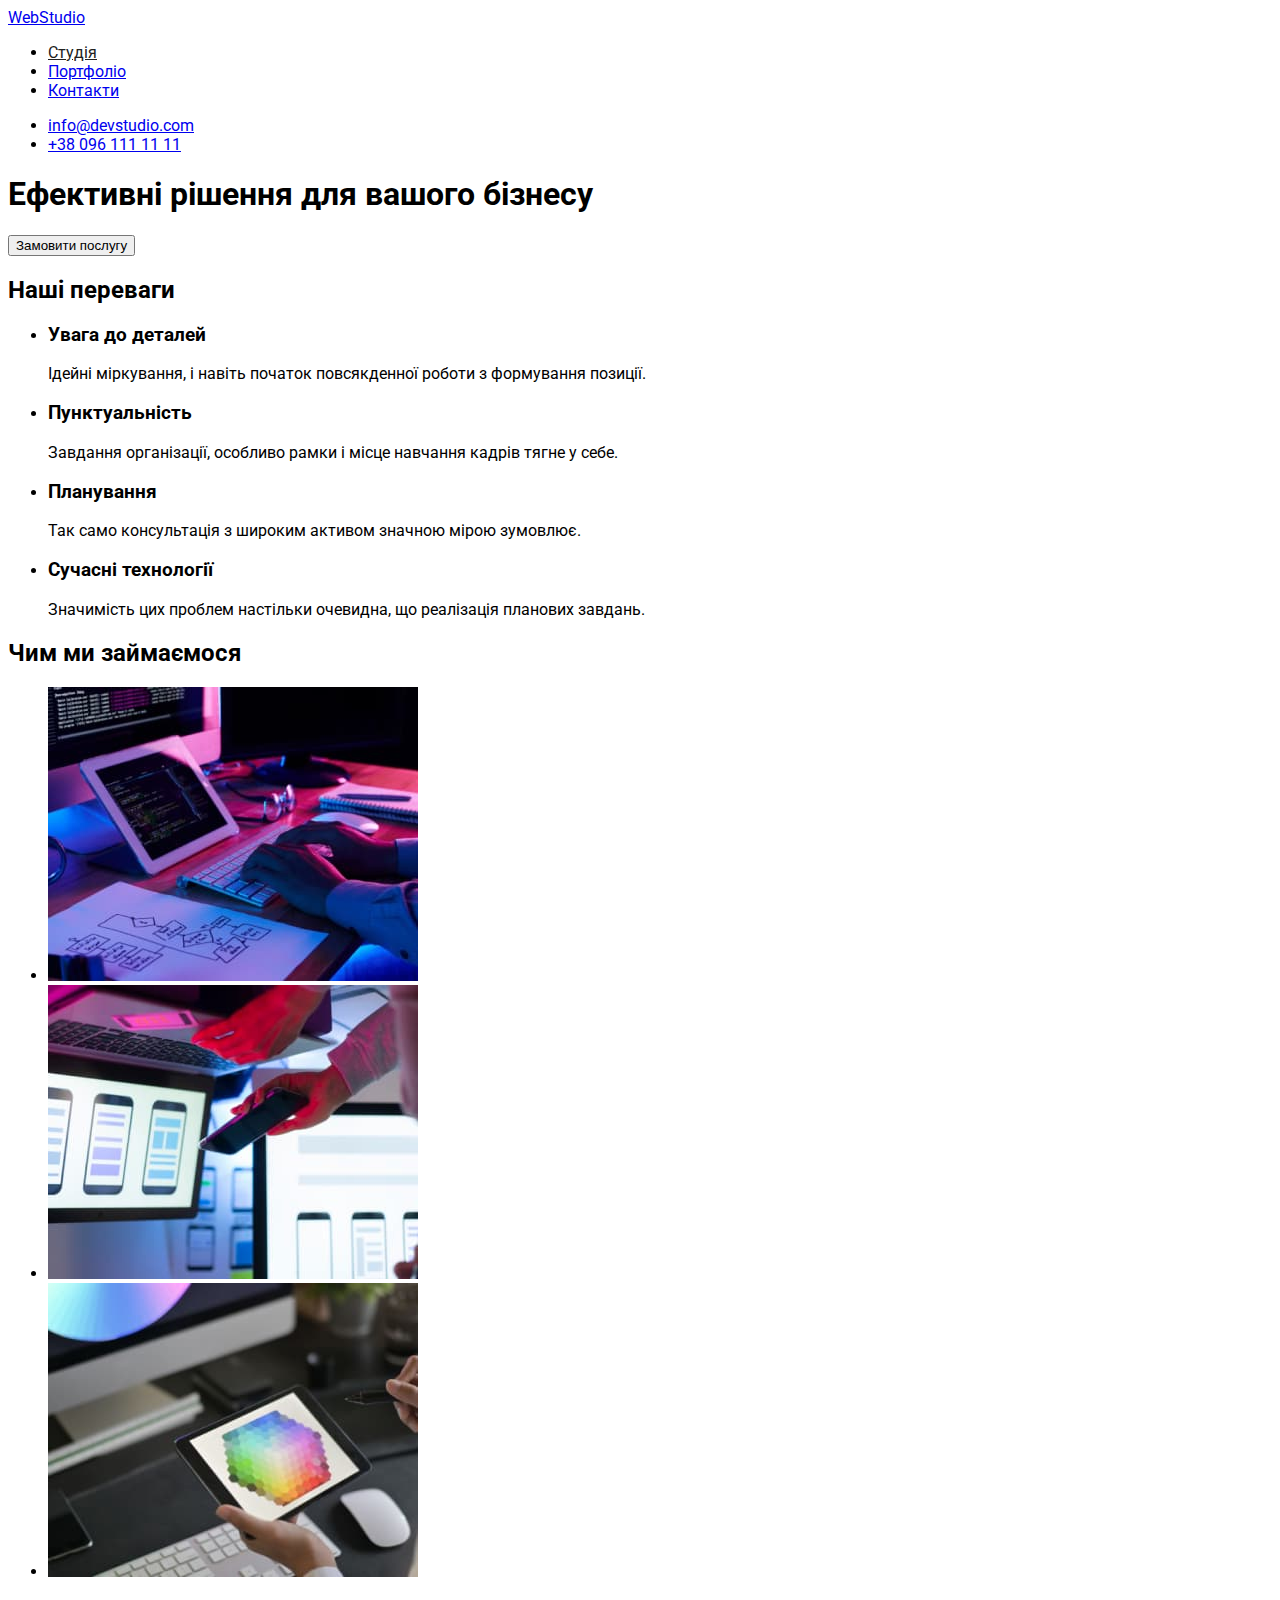
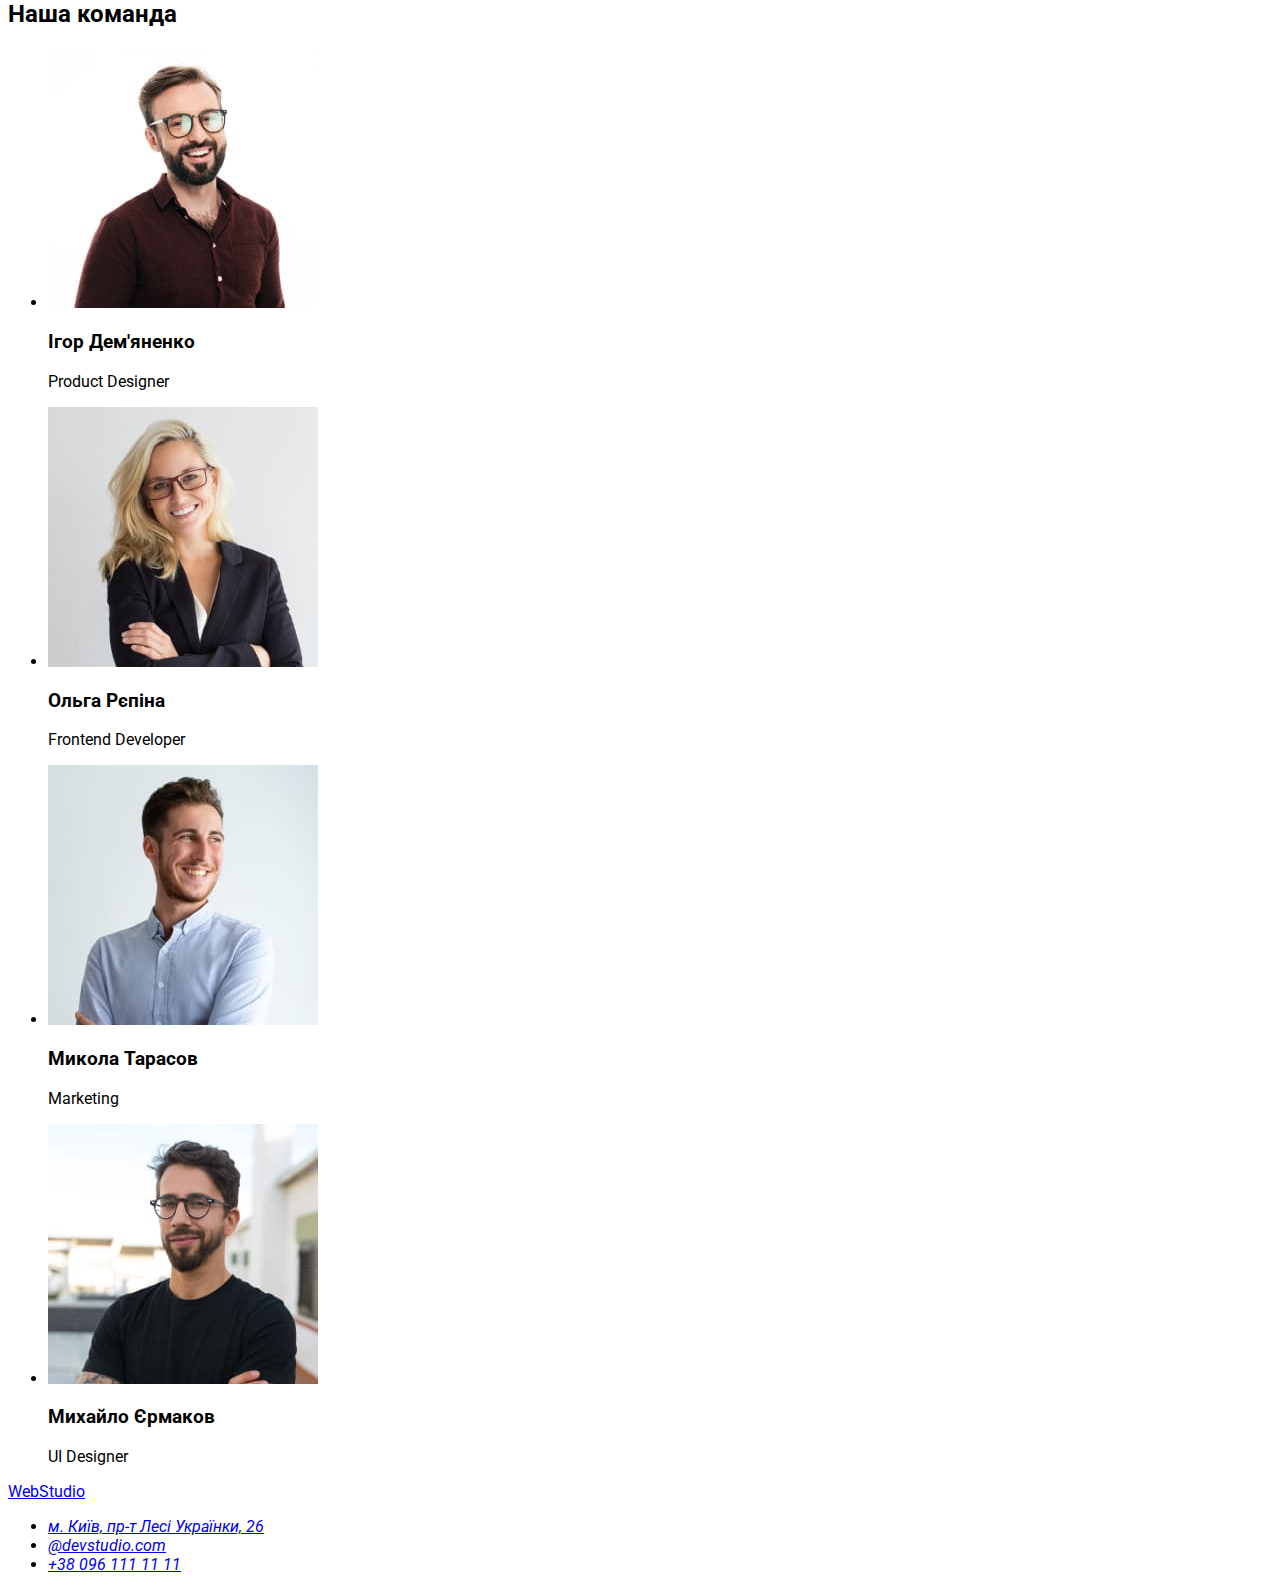
==== index.html @ 8bfe8f36 "Update index.html" ====
<!DOCTYPE html>
<html lang="uk">
  <head>
    <meta charset="UTF-8" />
    <meta http-equiv="X-UA-Compatible" content="IE=edge" />
    <meta name="viewport" content="width=device-width, initial-scale=1.0" />
    <title>WebStudio</title>
    <link rel="preconnect" href="https://fonts.googleapis.com">
    <link rel="preconnect" href="https://fonts.gstatic.com" crossorigin>
    <link href="https://fonts.googleapis.com/css2?family=Raleway:wght@700&family=Roboto:wght@400;500;700;900&display=swap" rel="stylesheet">
    <link rel="stylesheet" href="./css/styles.css">
    
    
  </head>
  <body>
    <header>
      <nav>
        <a href="./index.html">Web<span class="logo-dark">Studio</span></a>
        <ul>
          <li><a href="./index.html" class="studio-link">Студія</a></li>
          <li><a href="./portfolio.html">Портфоліо</a></li>
          <li><a href="#">Контакти</a></li>
        </ul>
      </nav>
      <ul>
        <li><a href="mailto:info@devstudio.com" class="mail-link">info@devstudio.com</a></li>
        <li><a href="tel:+38-096-111-11-11">+38 096 111 11 11</a></li>
      </ul>
    </header>
    <main>
      <section class="hero">
        <h1 class="hero-title"> Ефективні рішення для вашого бізнесу</h1>
        <button type="button">Замовити послугу</button>
      </section >
      <section>
        <h2>Наші переваги</h2>
        <ul>
          <li>
            <h3>Увага до деталей</h3>
            <p>
              Ідейні міркування, і навіть початок повсякденної роботи з
              формування позиції.
            </p>
          </li>
          <li>
            <h3>Пунктуальність</h3>
            <p>
              Завдання організації, особливо рамки і місце навчання кадрів тягне
              у себе.
            </p>
          </li>
          <li>
            <h3>Планування</h3>
            <p>
              Так само консультація з широким активом значною мірою зумовлює.
            </p>
          </li>
          <li>
            <h3>Сучасні технології</h3>
            <p>
              Значимість цих проблем настільки очевидна, що реалізація планових
              завдань.
            </p>
          </li>
        </ul>
      </section>
      <section>
        <h2>Чим ми займаємося</h2>
        <ul>
          <li>
            <img
              src="./images/box-1.jpg"
              alt="Робота з планшетом і клавіатурою"
              width="370"
            />
          </li>
          <li>
            <img
              src="./images/box-2.jpg"
              alt="Робота з телефоном і комп'ютером"
              width="370"
            />
          </li>
          <li>
            <img
              src="./images/box-3.jpg"
              alt="Робота з планшетом"
              width="370"
            />
          </li>
        </ul>
      </section>
      <section class="subtitle">
        <h2>Наша команда</h2>
        <ul>
          <li>
            <img
              src="./images/1-team-player.jpg"
              alt="хлопець в окулярах"
              width="270"
            />
            <h3>Ігор Дем'яненко</h3>
            <p lang="en">Product Designer</p>
          </li>
          <li>
            <img
              src="./images/2-team-player.jpg"
              alt="Дівчина з білим волоссям"
              width="270"
            />
            <h3>Ольга Рєпіна</h3>
            <p lang="en">Frontend Developer</p>
          </li>
          <li>
            <img
              src="./images/3-team-player.jpg"
              alt="Хлопець в голубій рубашці"
              width="270"
            />
            <h3>Микола Тарасов</h3>
            <p lang="en">Marketing</p>
          </li>
          <li>
            <img
              src="./images/4-team-player.jpg"
              alt="Хлопець в коричневій футболці"
              width="270"
            />
            <h3>Михайло Єрмаков</h3>
            <p lang="en">UI Designer</p>
          </li>
        </ul>
      </section>
    </main>
    <footer class="footer">
      <a href="./index.html">Web<span class="logo-light">Studio</span></a>
      <address>
        <ul>
          <li>
            <a
              href="https://goo.gl/maps/sygjHCtaj6LVPZhWA"
              target="_blank"
              rel="noopener noreferrer nofollow"
              >м. Київ, пр-т Лесі Українки, 26</a
            >
          </li>
          <li><a href="mailto:@devstudio.com">@devstudio.com</a></li>
          <li><a href="tel:+38-096-111-11-11">+38 096 111 11 11</a></li>
        </ul>
      </address>
    </footer>
  </body>
</html>
---- css/styles.css ----
:root {  
--primary-color #212121;
--hero-color #FFFFFF;
--secondary-color #757575;
--accent-color #2196F3;

--hero-background-color: #2F303A;
--nav-background-col or #FFFFFF;
--primary-background-color #FFFFFF;
--secondary-background-color #F5F4FA;
--footer-background-color #2F303A;
}

body {
    font-family:'Roboto', sans-serif;
    font-size: ;
}
.studio-link {
    color: #212121;
}
.studio-link:hover {
    color:#2196F3 ;

}
.studio-link:focus {
     color: #212121;
}
.mail-link:hover {
    color: #2196F3;
}
.mail-link:focus {
    color: #212121;
}

.buttons {
    color: #212121
}
.buttons:hover {
    color:#FFFFFF;
    background-color: #2196F3
}
.buttons:focus {
    color: black
}
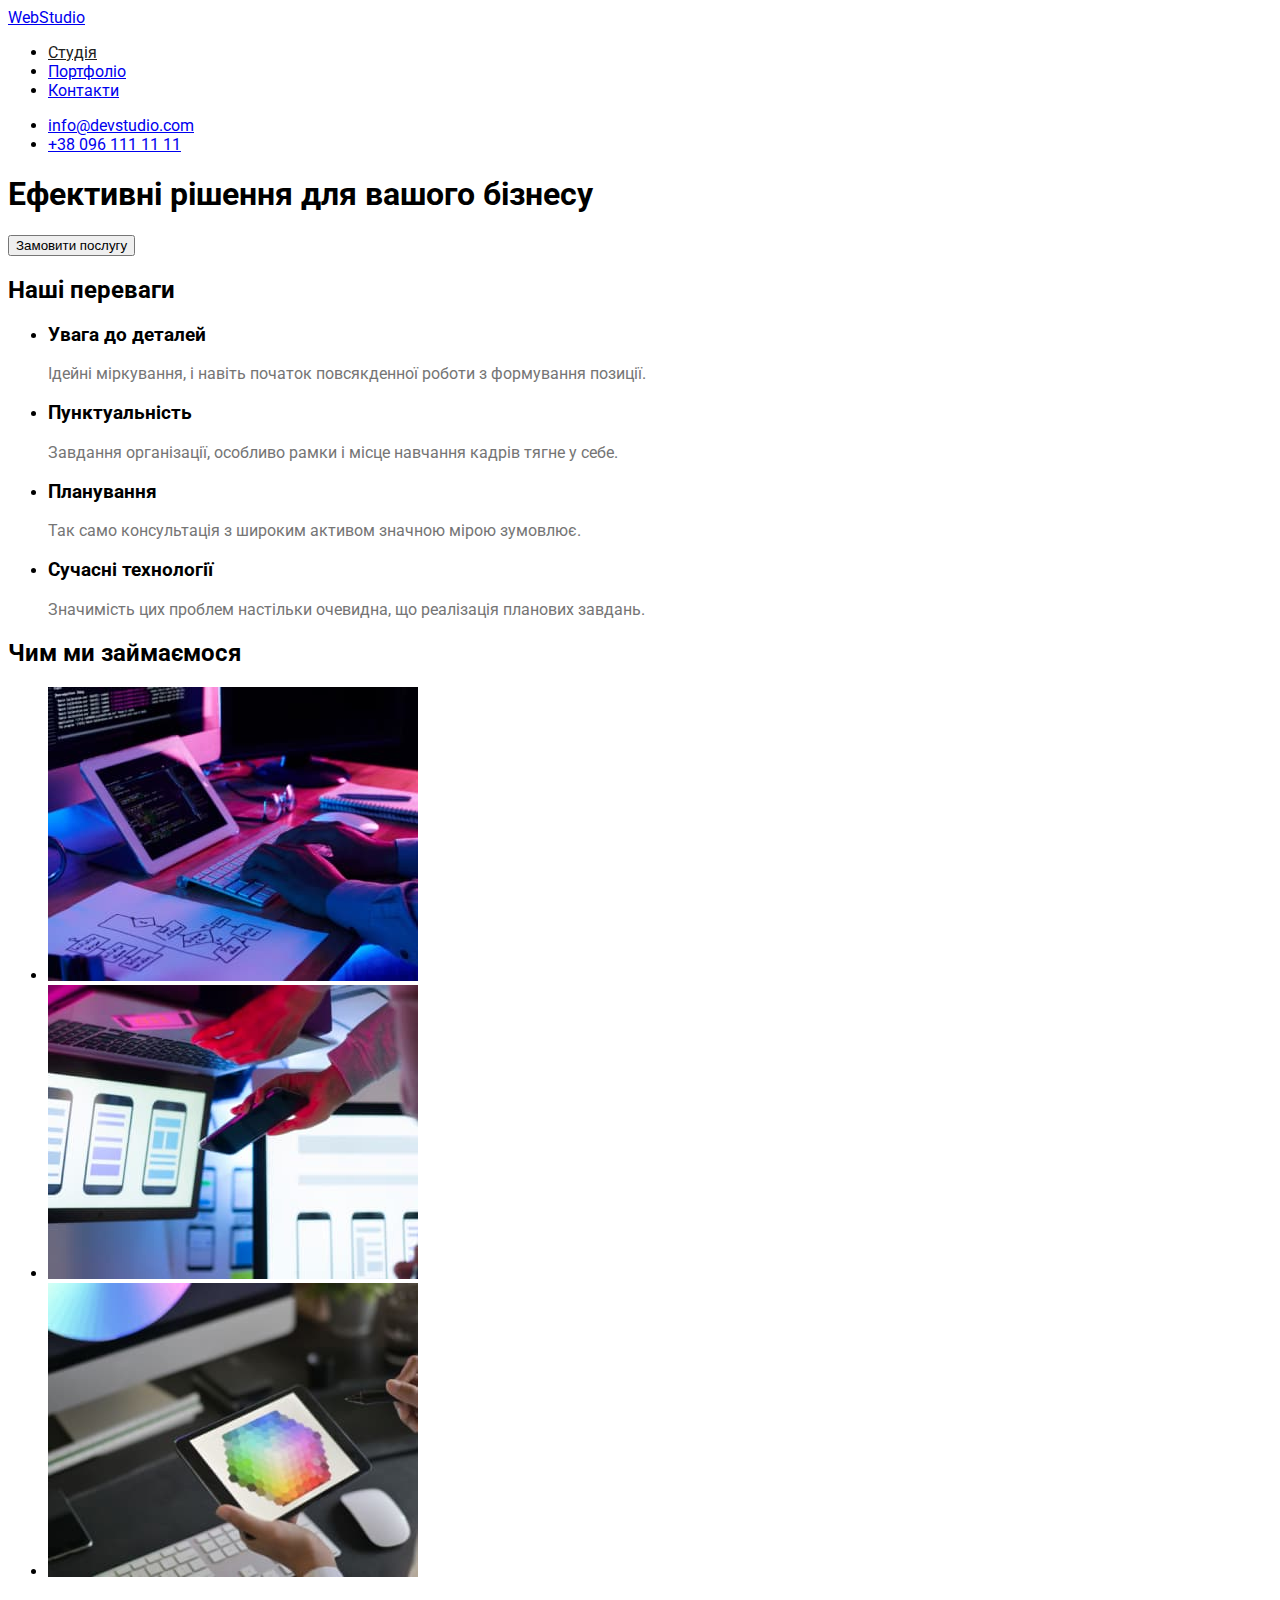
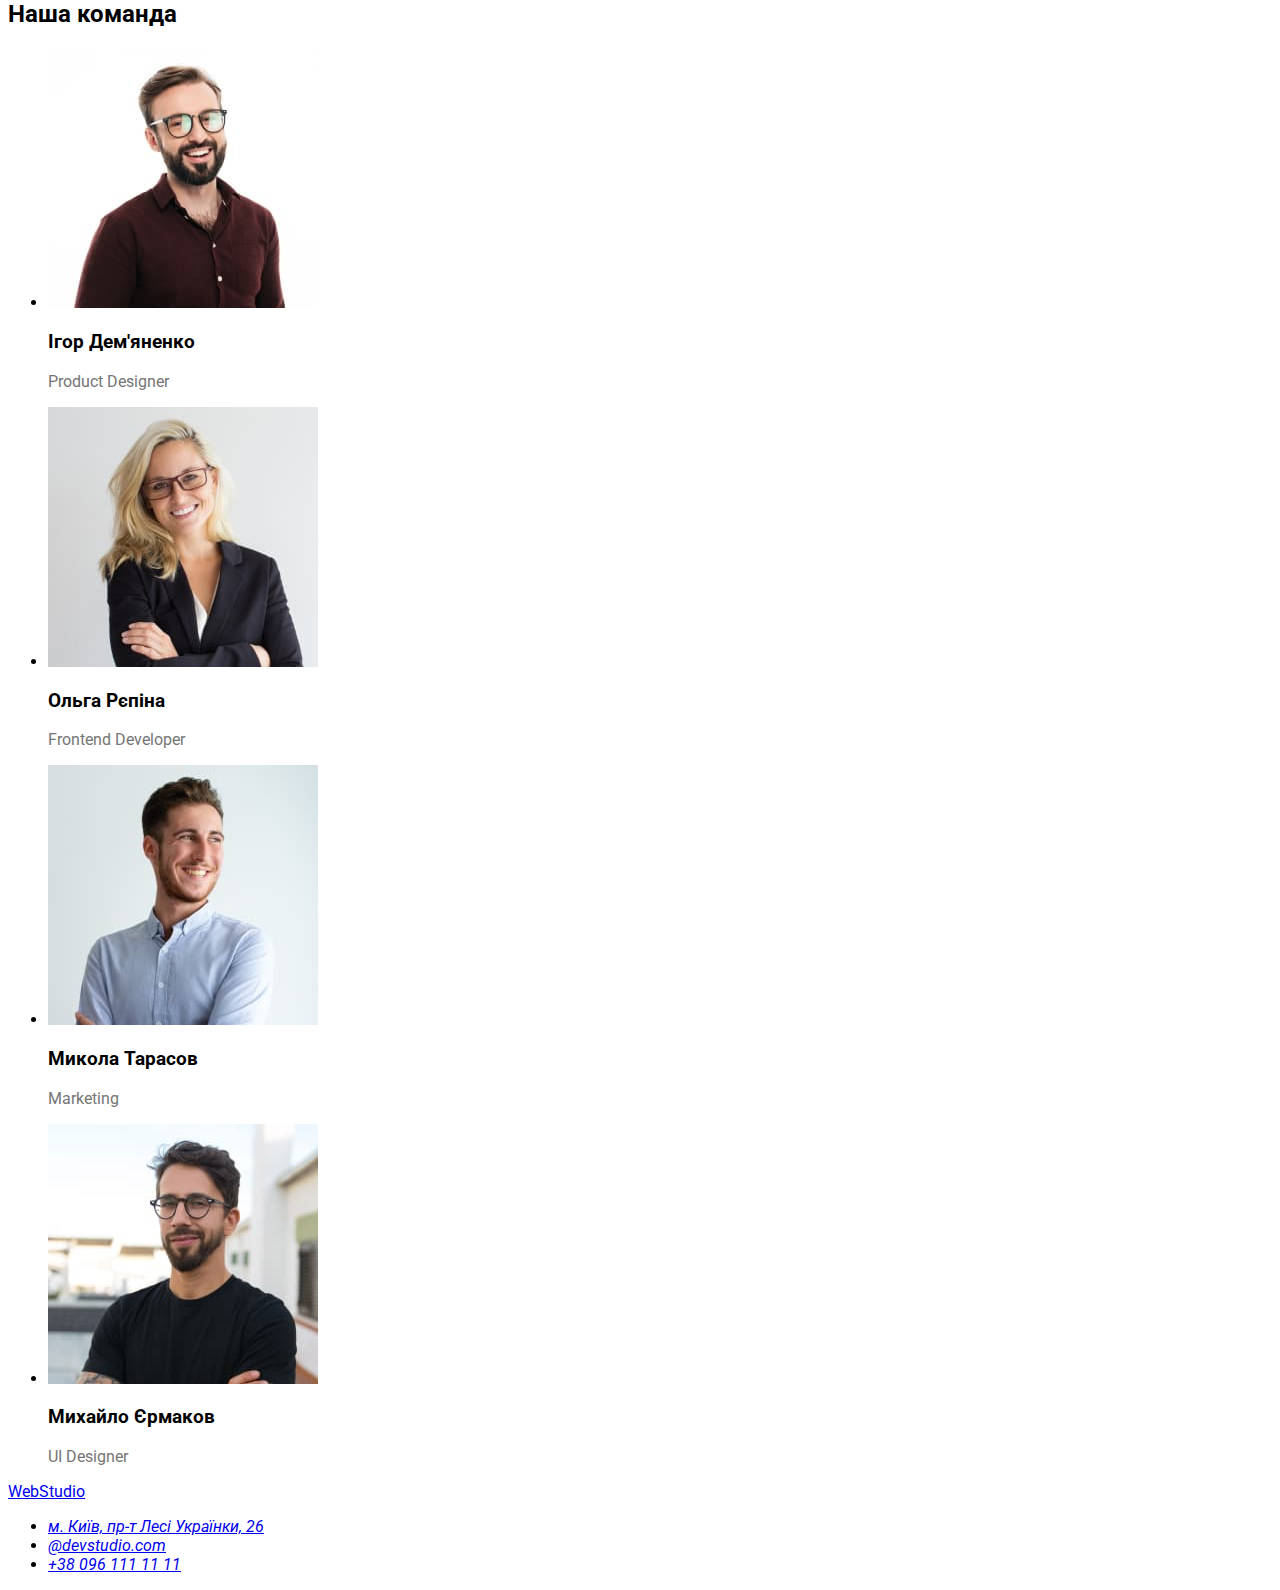
==== commit 053eb5ac: "Update index.html" ====
--- a/index.html
+++ b/index.html
@@ -30,34 +30,34 @@
     <main>
       <section class="hero">
         <h1 class="hero-title"> Ефективні рішення для вашого бізнесу</h1>
-        <button type="button">Замовити послугу</button>
+        <button type="button" class="main-button">Замовити послугу</button>
       </section >
       <section>
         <h2>Наші переваги</h2>
         <ul>
           <li>
             <h3>Увага до деталей</h3>
-            <p>
+            <p class="descriptioт-benefits">
               Ідейні міркування, і навіть початок повсякденної роботи з
               формування позиції.
             </p>
           </li>
           <li>
             <h3>Пунктуальність</h3>
-            <p>
+            <p class="descriptioт-benefits">
               Завдання організації, особливо рамки і місце навчання кадрів тягне
               у себе.
             </p>
           </li>
           <li>
             <h3>Планування</h3>
-            <p>
+            <p class="descriptioт-benefits">
               Так само консультація з широким активом значною мірою зумовлює.
             </p>
           </li>
           <li>
             <h3>Сучасні технології</h3>
-            <p>
+            <p class="descriptioт-benefits">
               Значимість цих проблем настільки очевидна, що реалізація планових
               завдань.
             </p>
@@ -100,7 +100,7 @@
               width="270"
             />
             <h3>Ігор Дем'яненко</h3>
-            <p lang="en">Product Designer</p>
+            <p lang="en" class="discription-command">Product Designer</p>
           </li>
           <li>
             <img
@@ -109,7 +109,7 @@
               width="270"
             />
             <h3>Ольга Рєпіна</h3>
-            <p lang="en">Frontend Developer</p>
+            <p lang="en" class="discription-command">Frontend Developer</p>
           </li>
           <li>
             <img
@@ -118,7 +118,7 @@
               width="270"
             />
             <h3>Микола Тарасов</h3>
-            <p lang="en">Marketing</p>
+            <p lang="en" class="discription-command">Marketing</p>
           </li>
           <li>
             <img
@@ -127,7 +127,7 @@
               width="270"
             />
             <h3>Михайло Єрмаков</h3>
-            <p lang="en">UI Designer</p>
+            <p lang="en" class="discription-command">UI Designer</p>
           </li>
         </ul>
       </section>
--- a/css/styles.css
+++ b/css/styles.css
@@ -12,7 +12,8 @@
 }
 
 body {
-    font-family:'Roboto', sans-serif;
+    font-family:'Roboto', sans-serif ;
+    color: #212121
     font-size: ;
 }
 .studio-link {
@@ -31,14 +32,37 @@
 .mail-link:focus {
     color: #212121;
 }
-
+.
+.main-button {
+color:#ffffff;
+}
+.main-button:hover {
+    color: #ffffff;
+    background-color: #2196F3
+}
+.main-button:focus {
+    color: black
+}
 .buttons {
     color: #212121
 }
-.buttons:hover {
-    color:#FFFFFF;
+.secondary-button:hover {
+    color:#ffffff;
     background-color: #2196F3
 }
-.buttons:focus {
+.secondary-button:focus {
     color: black
 }
+.descriptioт-benefits {
+    color: #757575
+}
+.discription-command {
+    color: #757575
+    }
+ 
+ .project-description {
+    color: #757575
+ }
+ .title-item-card {
+    color: #212121;
+ }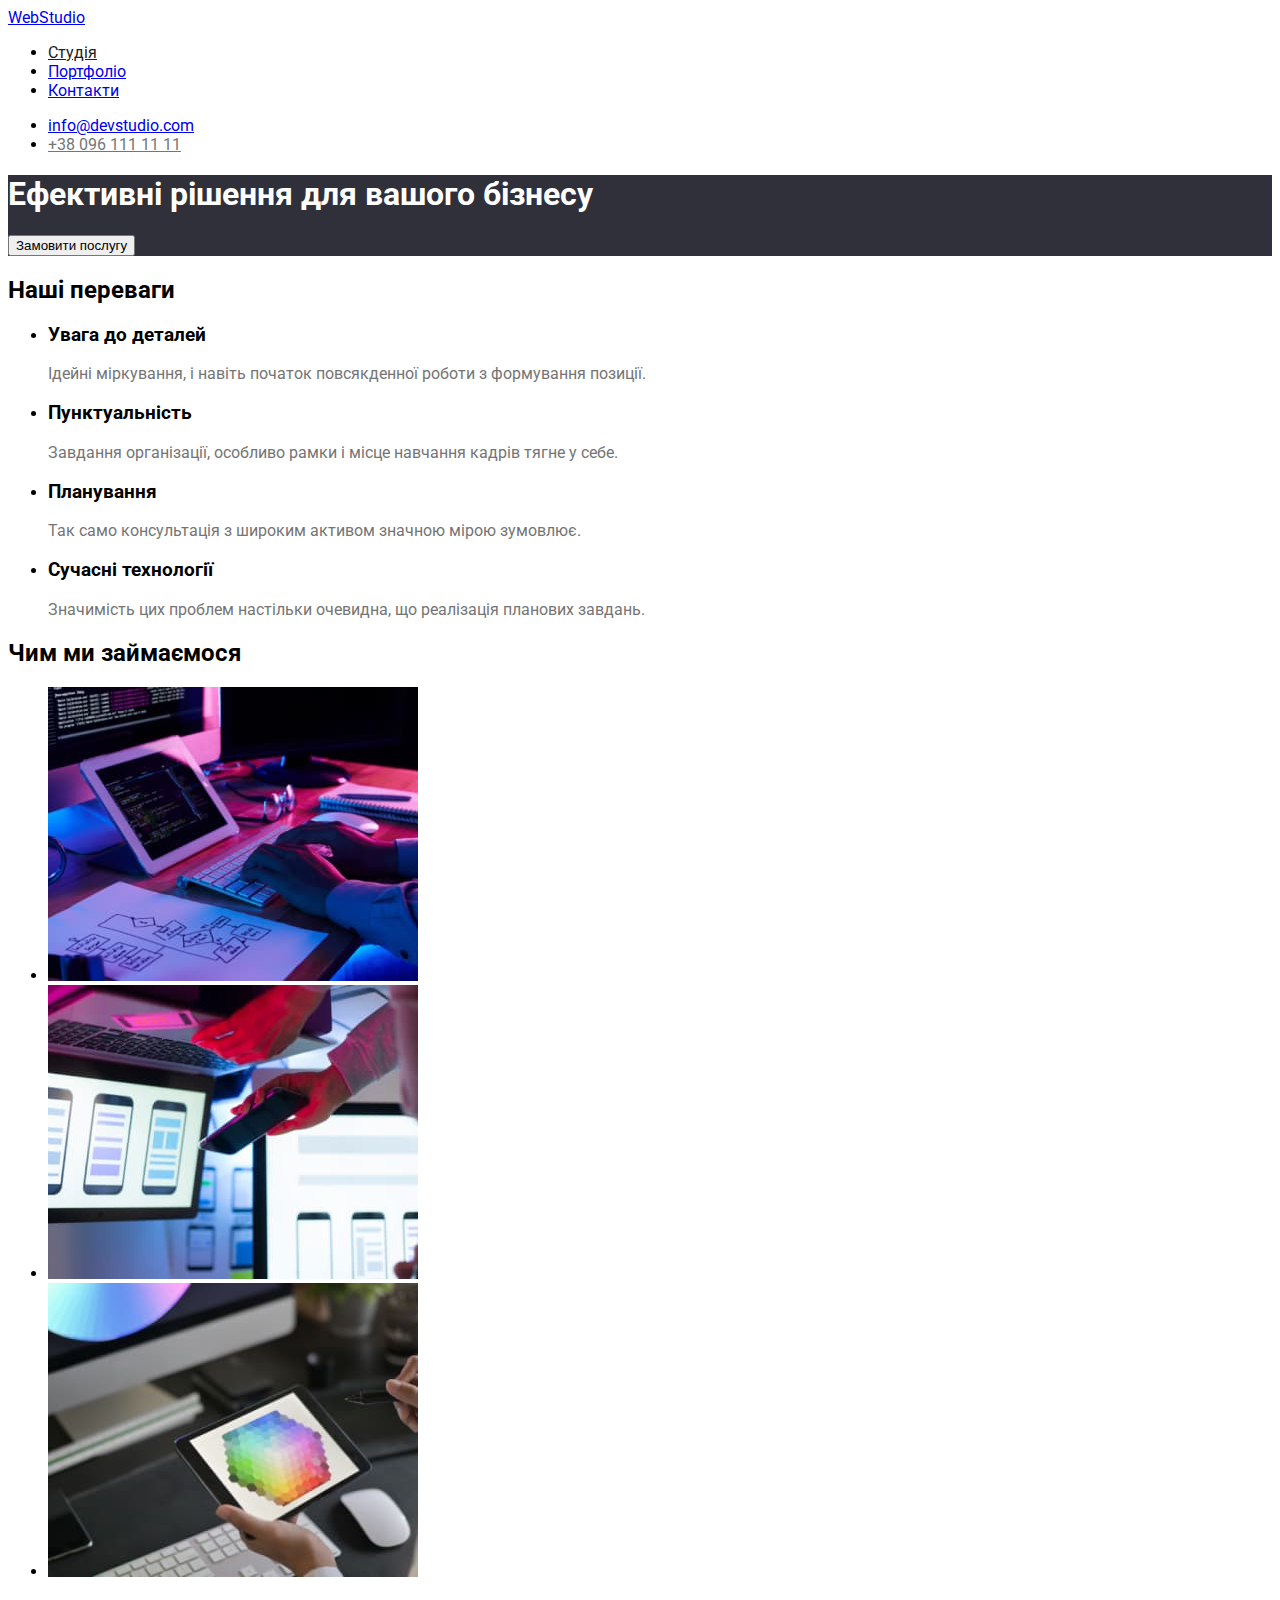
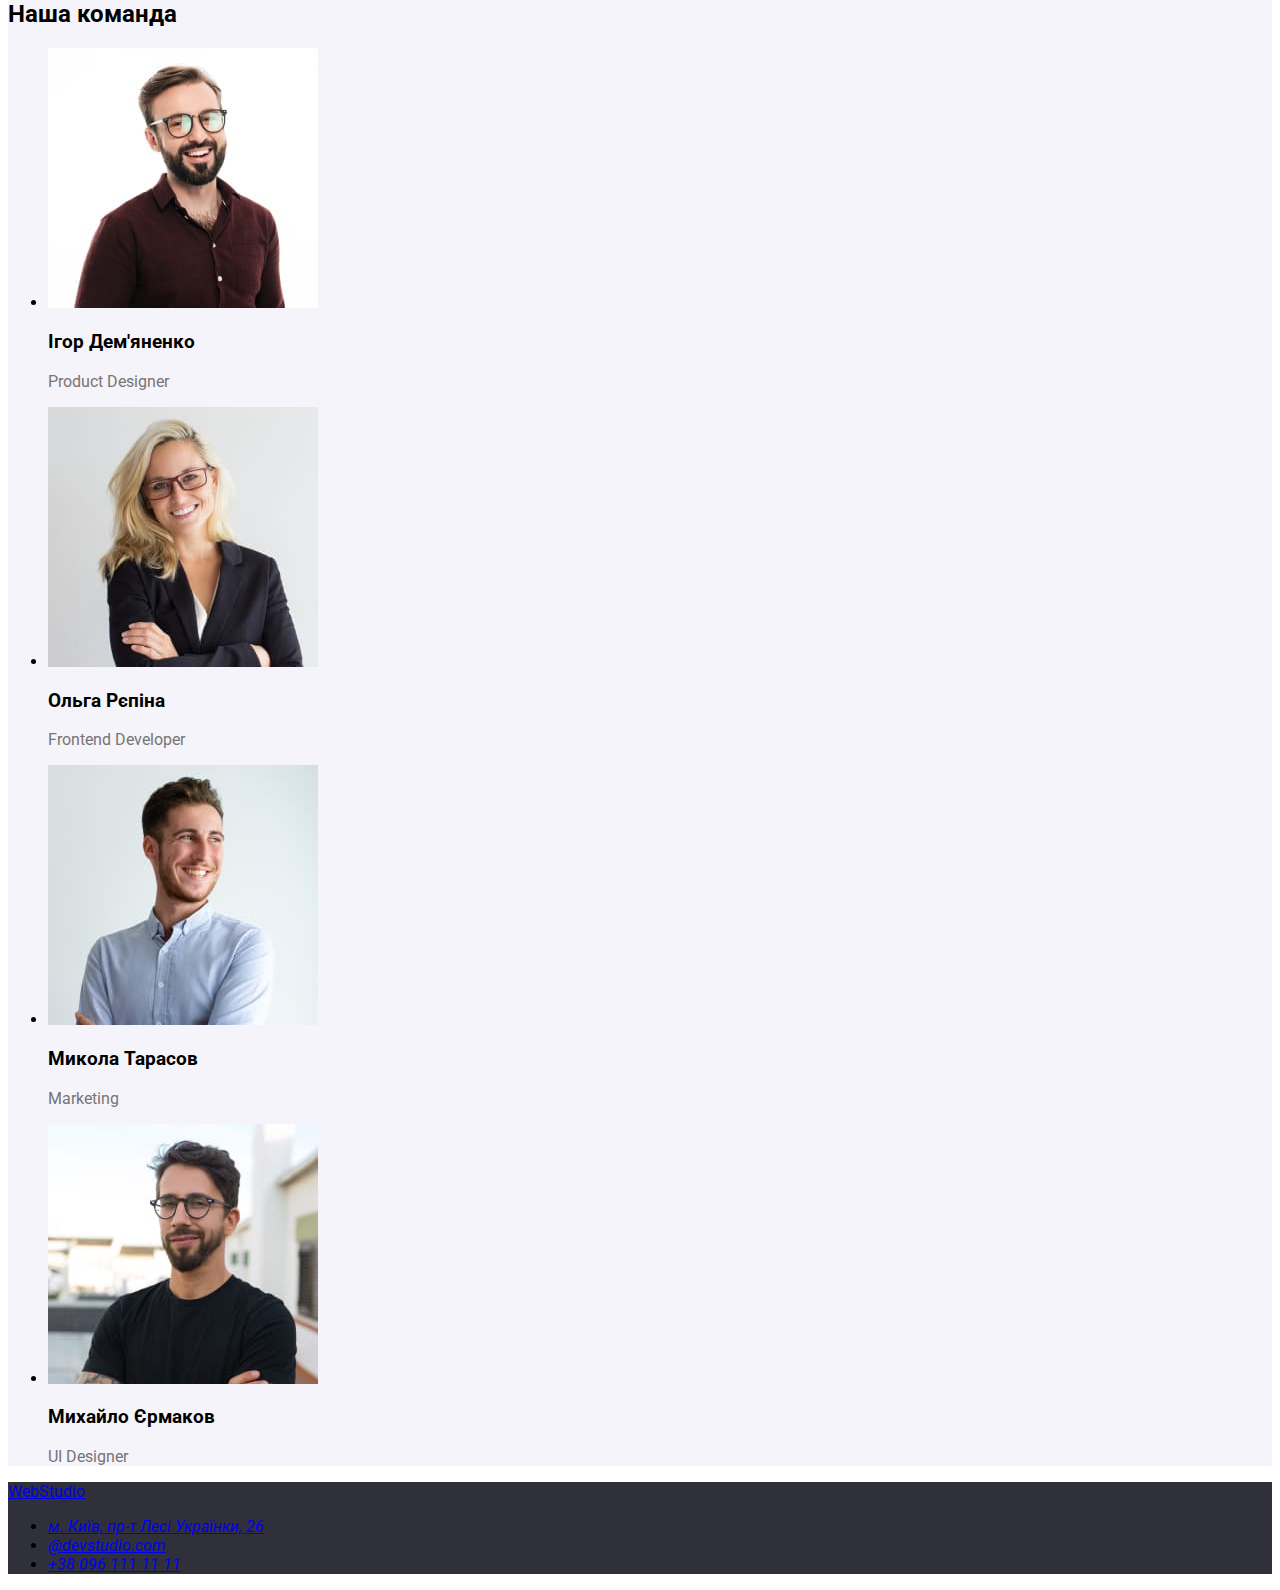
==== commit c0f4ee0b: "Update index.html" ====
--- a/index.html
+++ b/index.html
@@ -13,7 +13,7 @@
     
   </head>
   <body>
-    <header>
+    <header class="header">
       <nav>
         <a href="./index.html">Web<span class="logo-dark">Studio</span></a>
         <ul>
@@ -23,16 +23,16 @@
         </ul>
       </nav>
       <ul>
-        <li><a href="mailto:info@devstudio.com" class="mail-link">info@devstudio.com</a></li>
-        <li><a href="tel:+38-096-111-11-11">+38 096 111 11 11</a></li>
+        <li><a href="mailto:info@devstudio.com" class="mail-link" class>info@devstudio.com</a></li>
+        <li><a href="tel:+38-096-111-11-11" class="header-phone">+38 096 111 11 11</a></li>
       </ul>
     </header>
     <main>
-      <section class="hero">
+      <section class="hero-section">
         <h1 class="hero-title"> Ефективні рішення для вашого бізнесу</h1>
         <button type="button" class="main-button">Замовити послугу</button>
       </section >
-      <section>
+      <section class="main-section">
         <h2>Наші переваги</h2>
         <ul>
           <li>
@@ -64,7 +64,7 @@
           </li>
         </ul>
       </section>
-      <section>
+      <section class="main-section">
         <h2>Чим ми займаємося</h2>
         <ul>
           <li>
@@ -90,7 +90,7 @@
           </li>
         </ul>
       </section>
-      <section class="subtitle">
+      <section class="secondary-section">
         <h2>Наша команда</h2>
         <ul>
           <li>
--- a/css/styles.css
+++ b/css/styles.css
@@ -15,6 +15,9 @@
     font-family:'Roboto', sans-serif ;
     color: #212121
     font-size: ;
+}
+.header-phone {
+color: #757575;
 }
 .studio-link {
     color: #212121;
@@ -65,4 +68,22 @@
  }
  .title-item-card {
     color: #212121;
+ }
+ .hero-title {
+    color: #ffffff;
+ }
+ .header {
+    background-color: #FFFFFF;
+ }
+ .hero-section {
+    background-color: #2F303A;
+ }
+ .main-section {
+    background-color: #ffffff;
+ }
+ .secondary-section {
+    background-color: #F5F4FA;
+ }
+ .footer {
+    background-color: #2F303A;
  }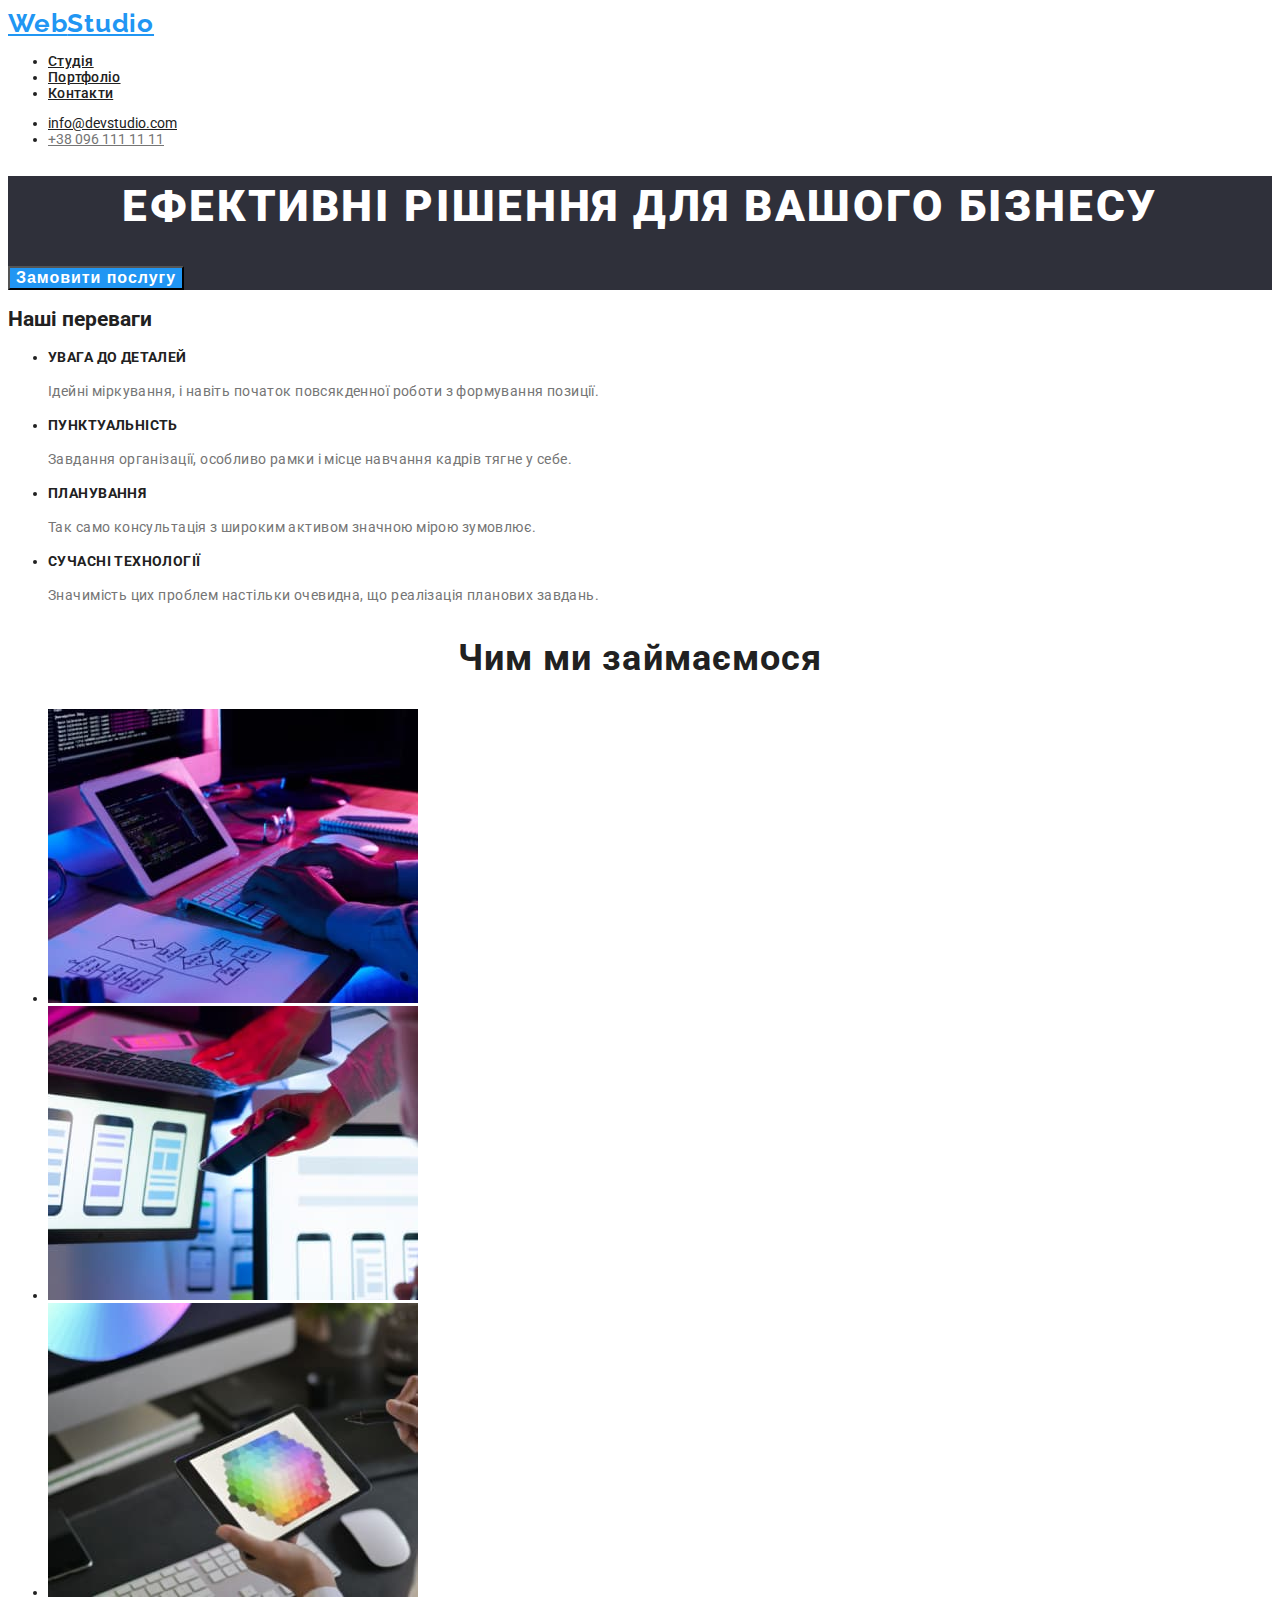
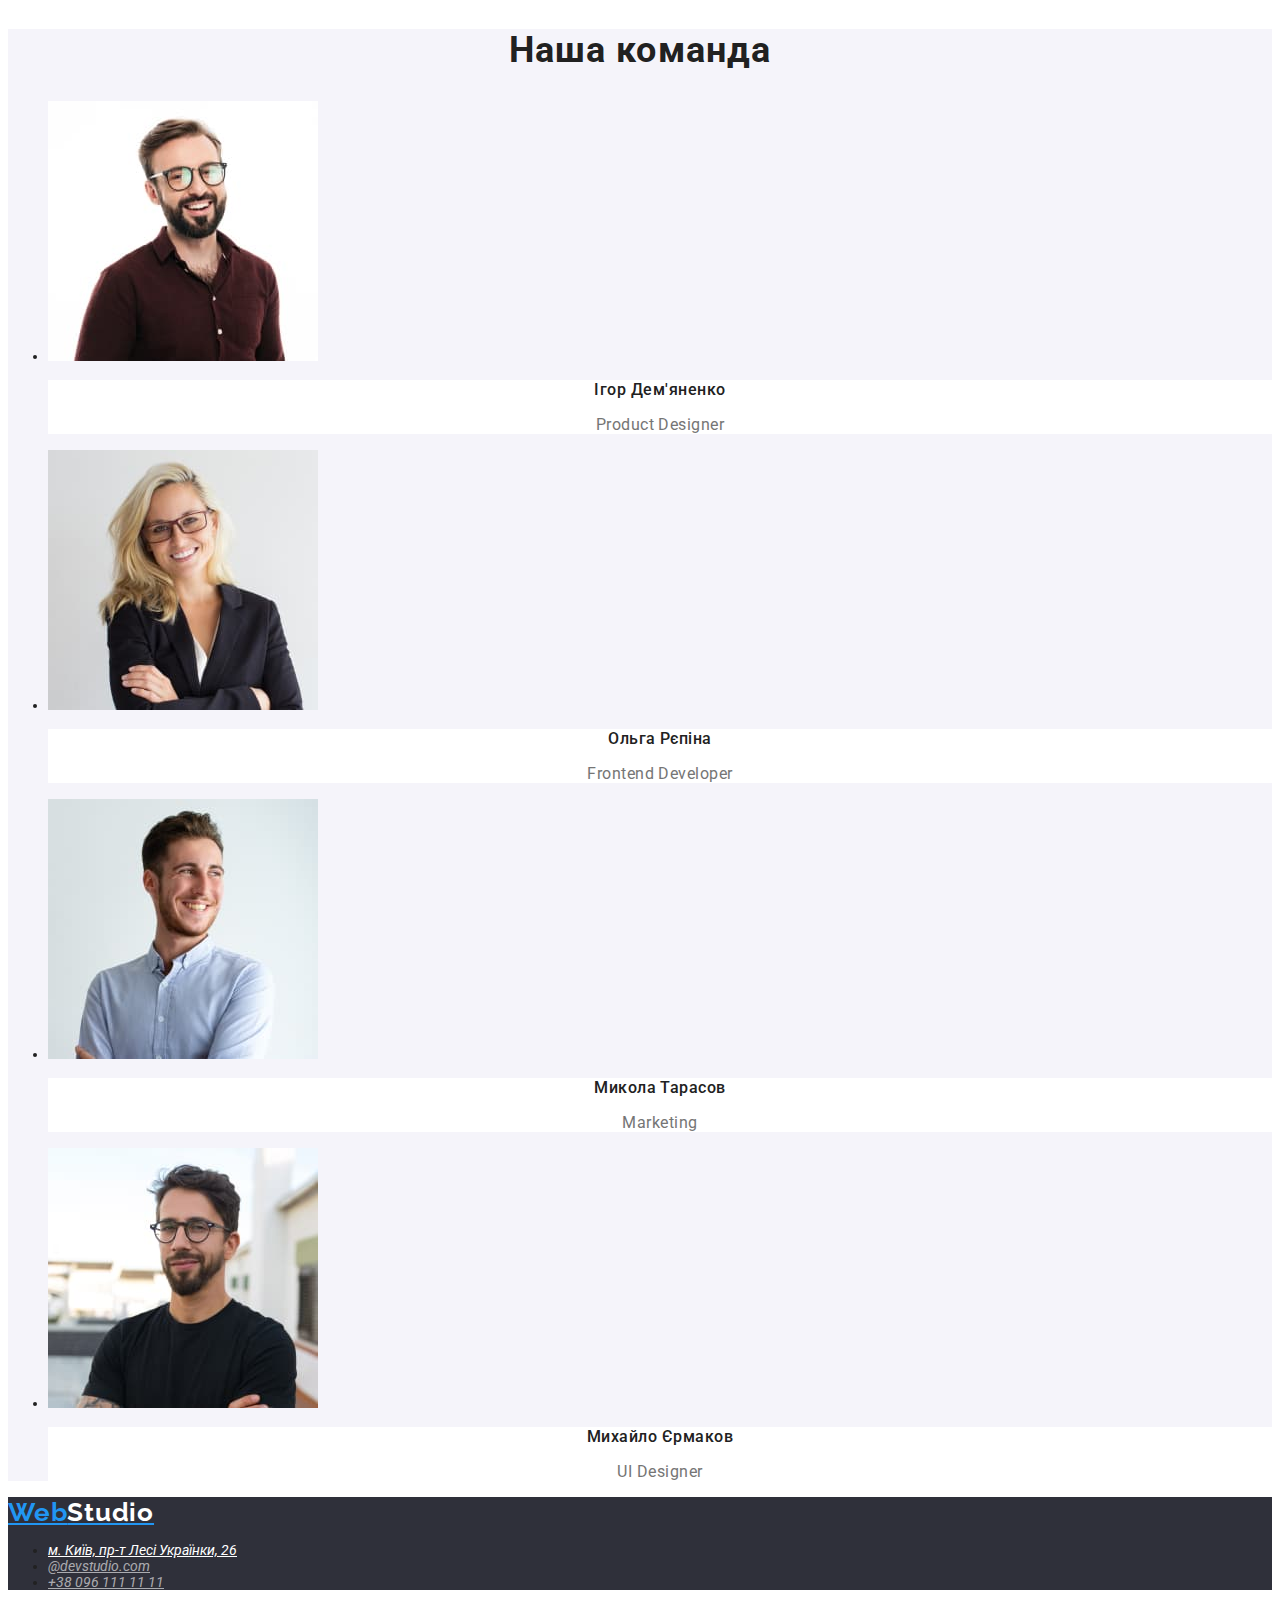
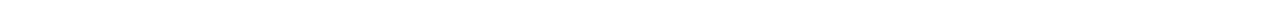
==== commit 75bfe783: "Update index.html" ====
--- a/index.html
+++ b/index.html
@@ -15,11 +15,11 @@
   <body>
     <header class="header">
       <nav>
-        <a href="./index.html">Web<span class="logo-dark">Studio</span></a>
+        <a href="./index.html" class="logo-header">Web<span class="logo-dark">Studio</span></a>
         <ul>
-          <li><a href="./index.html" class="studio-link">Студія</a></li>
-          <li><a href="./portfolio.html">Портфоліо</a></li>
-          <li><a href="#">Контакти</a></li>
+          <li><a href="./index.html"  class="nav-link">Студія</a></li>
+          <li><a href="./portfolio.html" class="nav-link">Портфоліо</a></li>
+          <li><a href="#" class="nav-link">Контакти</a></li>
         </ul>
       </nav>
       <ul>
@@ -36,28 +36,28 @@
         <h2>Наші переваги</h2>
         <ul>
           <li>
-            <h3>Увага до деталей</h3>
-            <p class="descriptioт-benefits">
+            <h3 class="title-description">Увага до деталей</h3>
+            <p class="description-benefits">
               Ідейні міркування, і навіть початок повсякденної роботи з
               формування позиції.
             </p>
           </li>
           <li>
-            <h3>Пунктуальність</h3>
-            <p class="descriptioт-benefits">
+            <h3 class="title-description">Пунктуальність</h3>
+            <p class="description-benefits">
               Завдання організації, особливо рамки і місце навчання кадрів тягне
               у себе.
             </p>
           </li>
           <li>
-            <h3>Планування</h3>
-            <p class="descriptioт-benefits">
+            <h3 class="title-description">Планування</h3>
+            <p class="description-benefits">
               Так само консультація з широким активом значною мірою зумовлює.
             </p>
           </li>
           <li>
-            <h3>Сучасні технології</h3>
-            <p class="descriptioт-benefits">
+            <h3 class="title-description">Сучасні технології</h3>
+            <p class="description-benefits">
               Значимість цих проблем настільки очевидна, що реалізація планових
               завдань.
             </p>
@@ -65,7 +65,7 @@
         </ul>
       </section>
       <section class="main-section">
-        <h2>Чим ми займаємося</h2>
+        <h2 class="main-title">Чим ми займаємося</h2>
         <ul>
           <li>
             <img
@@ -91,7 +91,7 @@
         </ul>
       </section>
       <section class="secondary-section">
-        <h2>Наша команда</h2>
+        <h2 class="secondary-title">Наша команда</h2>
         <ul>
           <li>
             <img
@@ -99,8 +99,10 @@
               alt="хлопець в окулярах"
               width="270"
             />
-            <h3>Ігор Дем'яненко</h3>
+            <div class="team-box">
+            <h3 class="team-box-title">Ігор Дем'яненко</h3>
             <p lang="en" class="discription-command">Product Designer</p>
+            </div>
           </li>
           <li>
             <img
@@ -108,17 +110,21 @@
               alt="Дівчина з білим волоссям"
               width="270"
             />
-            <h3>Ольга Рєпіна</h3>
+            <div class="team-box">
+            <h3 class="team-box-title">Ольга Рєпіна</h3>
             <p lang="en" class="discription-command">Frontend Developer</p>
+            </div>
           </li>
           <li>
             <img
               src="./images/3-team-player.jpg"
               alt="Хлопець в голубій рубашці"
               width="270"
-            />
-            <h3>Микола Тарасов</h3>
+            /> 
+            <div class="team-box">
+            <h3 class="team-box-title">Микола Тарасов</h3>
             <p lang="en" class="discription-command">Marketing</p>
+            </div>
           </li>
           <li>
             <img
@@ -126,14 +132,16 @@
               alt="Хлопець в коричневій футболці"
               width="270"
             />
-            <h3>Михайло Єрмаков</h3>
+            <div class="team-box">
+            <h3 class="team-box-title">Михайло Єрмаков</h3>
             <p lang="en" class="discription-command">UI Designer</p>
+            </div>
           </li>
         </ul>
       </section>
     </main>
     <footer class="footer">
-      <a href="./index.html">Web<span class="logo-light">Studio</span></a>
+      <a href="./index.html" class="logo-footer">Web<span class="logo-light">Studio</span></a>
       <address>
         <ul>
           <li>
@@ -141,11 +149,12 @@
               href="https://goo.gl/maps/sygjHCtaj6LVPZhWA"
               target="_blank"
               rel="noopener noreferrer nofollow"
+              class="footer-adress"
               >м. Київ, пр-т Лесі Українки, 26</a
             >
           </li>
-          <li><a href="mailto:@devstudio.com">@devstudio.com</a></li>
-          <li><a href="tel:+38-096-111-11-11">+38 096 111 11 11</a></li>
+          <li><a href="mailto:@devstudio.com" class="footer-contacts">@devstudio.com</a></li>
+          <li><a href="tel:+38-096-111-11-11" class="footer-contacts">+38 096 111 11 11</a></li>
         </ul>
       </address>
     </footer>
--- a/css/styles.css
+++ b/css/styles.css
@@ -1,89 +1,240 @@
 :root {  
---primary-color #212121;
---hero-color #FFFFFF;
---secondary-color #757575;
---accent-color #2196F3;
-
---hero-background-color: #2F303A;
---nav-background-col or #FFFFFF;
---primary-background-color #FFFFFF;
---secondary-background-color #F5F4FA;
---footer-background-color #2F303A;
+    --primary-color:#212121;
+    --hero-color:#ffffff;
+    --secondary-color:#757575;
+    --accent-color:#2196f3;
+    --logo-dak-color:#000000
+    --accent-background-color:#188ce8;
+    --hero-background-color:#2f303a;
+    /* --nav-background-color #ffffff; */
+    --primary-background-color:#ffffff;
+    --secondary-background-color:#f5f4fa;
+    --footer-background-color:#2f303f;
 }
 
 body {
-    font-family:'Roboto', sans-serif ;
-    color: #212121
-    font-size: ;
-}
+    font-family: Roboto, sans-serif, Arial sans-serif; 
+    font-size: 14px;
+    color: var(--primary-color);
+    background-color: var(--hero-color); 
+}
+/* Header */
+ .header {
+     background-color: #FFFFFF;
+ }
+.logo-header {
+    font-family: 'Raleway', sans-serif;
+    font-style: normal;
+    font-weight: 700;
+    font-size: 26px;
+    line-height: 31px;
+    letter-spacing: 0.03em;
+    color: #2196F3;
+  }
+  .logo-light {
+      color: #FFFFFF;
+  }
+ /* Навігація */
+.nav-link {
+    color: var(--primary-color);
+    font-style: normal;
+    font-weight: 500;
+    font-size: 14px;
+    line-height: calc(16/14);
+    letter-spacing: 0.02em;
+}
+.nav-link:hover {
+    color:var(--hero-color);
+    background-color:var(--accent-color);
+}
+.nav-link:focus {
+     color: var(--primary-color);
+}
+/* Email в header */
+.mail-link{
+    color: var(--primary-color);
+}
+.mail-link:hover {
+    color: var(--accent-color);
+}
+.mail-link:focus {
+    color: var(--primary-color);
+}
+/* Телефон в header */
 .header-phone {
-color: #757575;
-}
-.studio-link {
-    color: #212121;
-}
-.studio-link:hover {
-    color:#2196F3 ;
-
-}
-.studio-link:focus {
-     color: #212121;
-}
-.mail-link:hover {
-    color: #2196F3;
-}
-.mail-link:focus {
-    color: #212121;
-}
-.
+    color: var(--secondary-color);
+}
+.header-phone:hover {
+    color: var(--accent-color);
+}
+.header-link-focus {
+    color: var(--primary-color);
+}
+
+/* Cекція hero */
+
+ .hero-section {
+     background-color: var(--hero-background-color); 
+ }
+ .hero-title {
+     color: var(--hero-color);
+     font-style: normal;
+     font-weight: 900;
+     font-size: 44px;
+     line-height: 60px;
+     text-align: center;
+     letter-spacing: 0.06em;
+     text-transform: uppercase;
+ }
+/* Кнопка на головній сторінці */
+
 .main-button {
-color:#ffffff;
+color: var(--hero-color);
+font-style: normal;
+font-weight: 700;
+font-size: 16px;
+line-height: calc(30/16)x;
+display: flex;
+align-items: center;
+text-align: center;
+letter-spacing: 0.06em;
+background-color: var(--accent-color);
 }
 .main-button:hover {
-    color: #ffffff;
-    background-color: #2196F3
+    color: var(--hero-color);
+    background-color: var(--accent-background-color);
 }
 .main-button:focus {
-    color: black
-}
-.buttons {
-    color: #212121
+    color: var(--primary-color)
+}
+
+
+/* Дві головні секціі для оформлення бекграунду*/
+
+.main-section {
+    background-color: var(--hero-color);
+}
+
+/* Секція : " Наші переваги" */
+
+.title-description {
+    font-style: normal;
+    font-size: 14px;
+    line-height: 16px;
+    letter-spacing: 0.03em;
+    text-transform: uppercase;
+}
+.description-benefits {
+    color: var(--secondary-color);
+    font-style: normal;
+    font-size: 14px;
+    line-height: 24px;
+    letter-spacing: 0.03em;}
+
+/* Cекція  з фотографіями секції :"Чим ми займаємось" на головній сторінці*/
+
+.main-title {
+    font-style: normal;
+    font-size: 36px;
+    line-height: 42px;
+    text-align: center;
+    letter-spacing: 0.03em;
+}
+
+/* Секція з фотографіями нашої команди */
+.secondary-title {
+    font-style: normal;
+    font-size: 36px;
+    line-height: 42px;
+    text-align: center;
+    letter-spacing: 0.03em;
+    color: var(--primary-color);
+}
+.secondary-section {
+    background-color: var(--secondary-background-color);
+}
+.team-box {
+    background-color: var(--primary-background-color);}
+
+.team-box-title {
+    font-style: normal;
+    font-weight: 500;
+    font-size: 16px;
+    line-height: 19px;
+    text-align: center;
+    letter-spacing: 0.03em;
+
+    color: var(--primary-color);
+}
+.discription-command {
+    color: var(--secondary-color);
+    font-style: normal;
+    font-weight: 400;
+    font-size: 16px;
+    line-height: 19px;
+    text-align: center;
+    letter-spacing: 0.03em;
+    }
+
+/* Сторінка Портфоліо. Стилізація кнопок і карток*/
+
+/* Кнопки */
+
+.secondary-button {
+    color: var(--primary-color);
+    background-color: var(--secondary-background-color);
+    font-style: normal;
+    font-weight: 500;
+    font-size: 16px;
+    line-height: calc(26/16);
+    text-align: center;
+    letter-spacing: 0.03em;
 }
 .secondary-button:hover {
-    color:#ffffff;
-    background-color: #2196F3
+    color: var(--hero-color);
+    background-color: var(--accent-color);
 }
 .secondary-button:focus {
-    color: black
-}
-.descriptioт-benefits {
-    color: #757575
-}
-.discription-command {
-    color: #757575
-    }
- 
- .project-description {
-    color: #757575
- }
+    color: var(--primary-color);
+}
+
+/* Картки */
  .title-item-card {
-    color: #212121;
- }
- .hero-title {
-    color: #ffffff;
- }
- .header {
-    background-color: #FFFFFF;
- }
- .hero-section {
-    background-color: #2F303A;
- }
- .main-section {
-    background-color: #ffffff;
- }
- .secondary-section {
-    background-color: #F5F4FA;
- }
+    color: var(--primary-color);
+        font-style: normal;
+        font-weight: 700;
+        font-size: 18px;
+        line-height: 36px;
+        letter-spacing: 0.06em;
+ }
+  .project-description {
+      color: var(--secondary-color);
+      font-style: normal;
+      font-weight: 400;
+      font-size: 16px;
+      line-height: 30px;
+      letter-spacing: 0.03em;
+  }
+
+/* Footer */
  .footer {
-    background-color: #2F303A;
- }+    background-color: var(--hero-background-color);
+ }
+ .logo-footer {
+        font-family: 'Raleway', sans-serif;
+        font-style: normal;
+        font-weight: 700;
+        font-size: 26px;
+        line-height: 31px;
+        letter-spacing: 0.03em;
+        color: var(--accent-color);
+ }
+.logo-dark {
+    color: var(--logo-dak-color);
+}
+.footer-contacts {
+    color: rgba(255, 255, 255, 0.6);
+}
+.footer-adress {
+    color: var(--hero-color);
+}
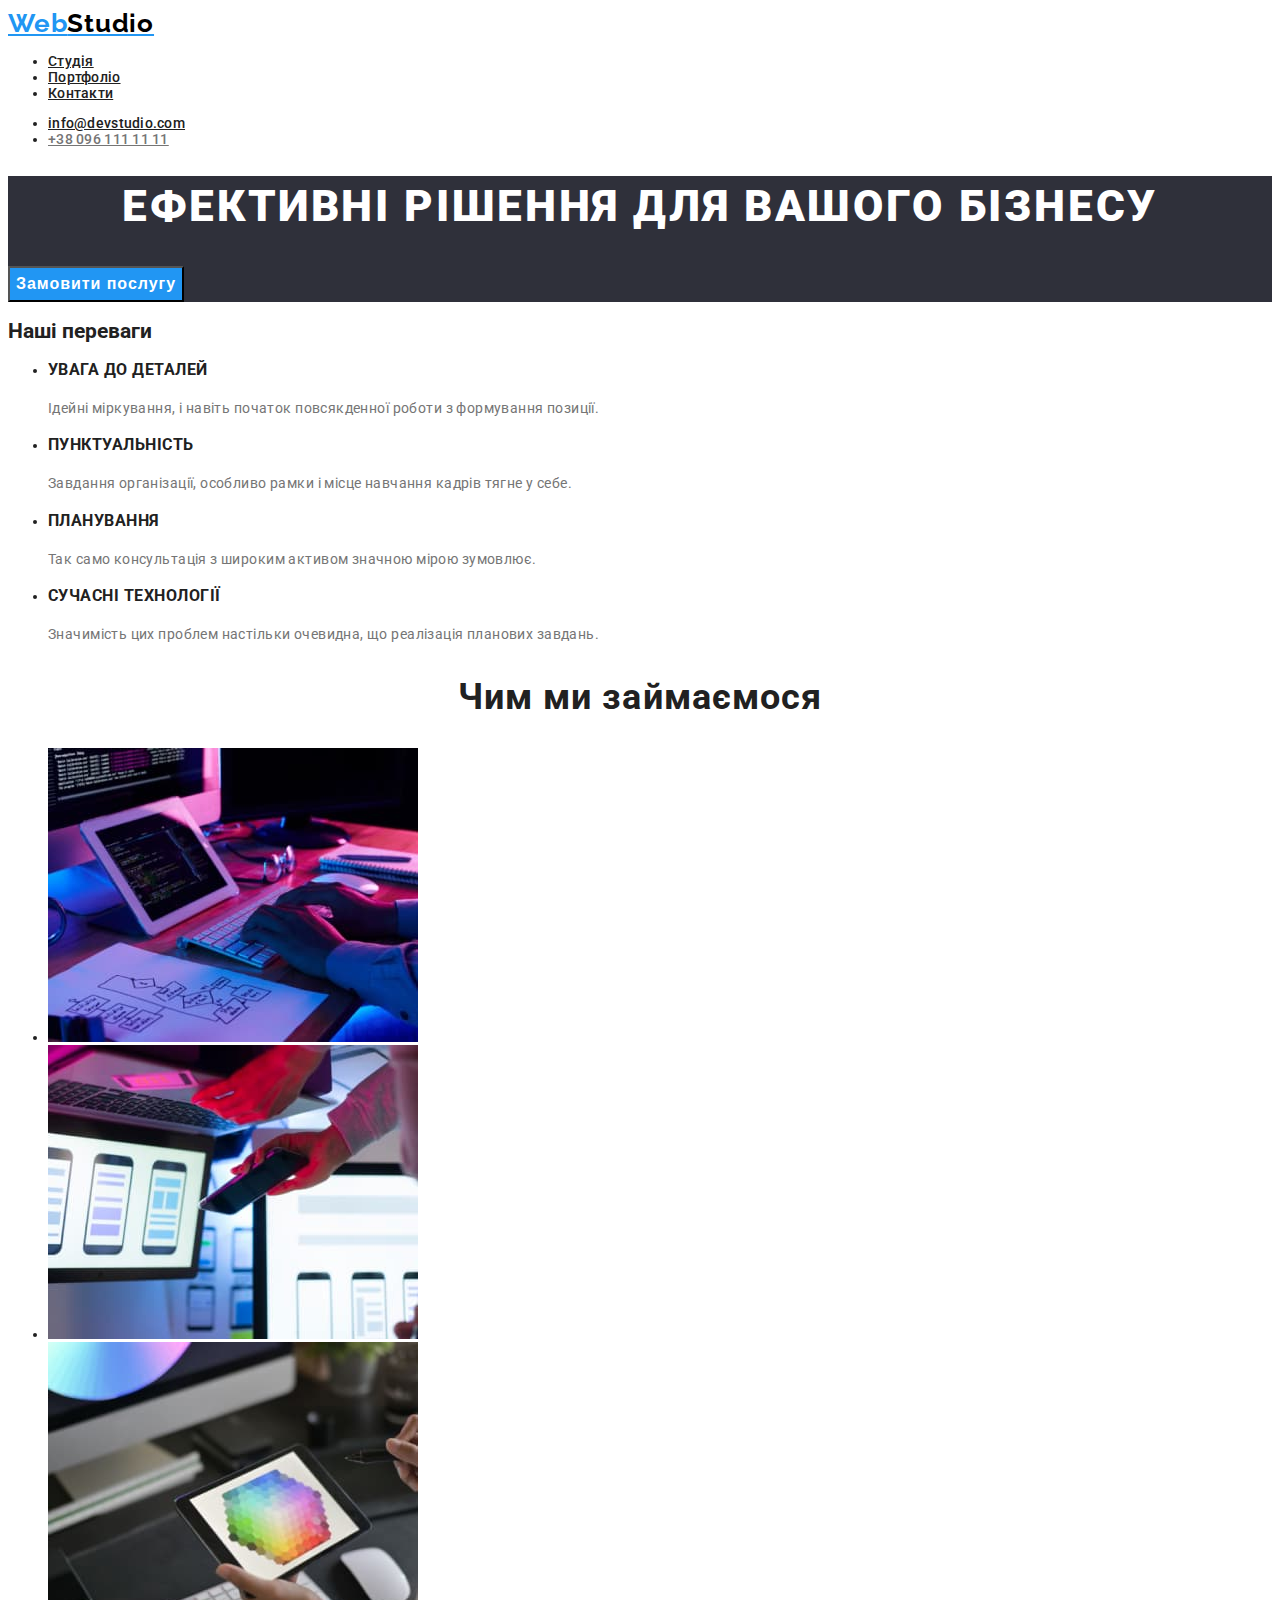
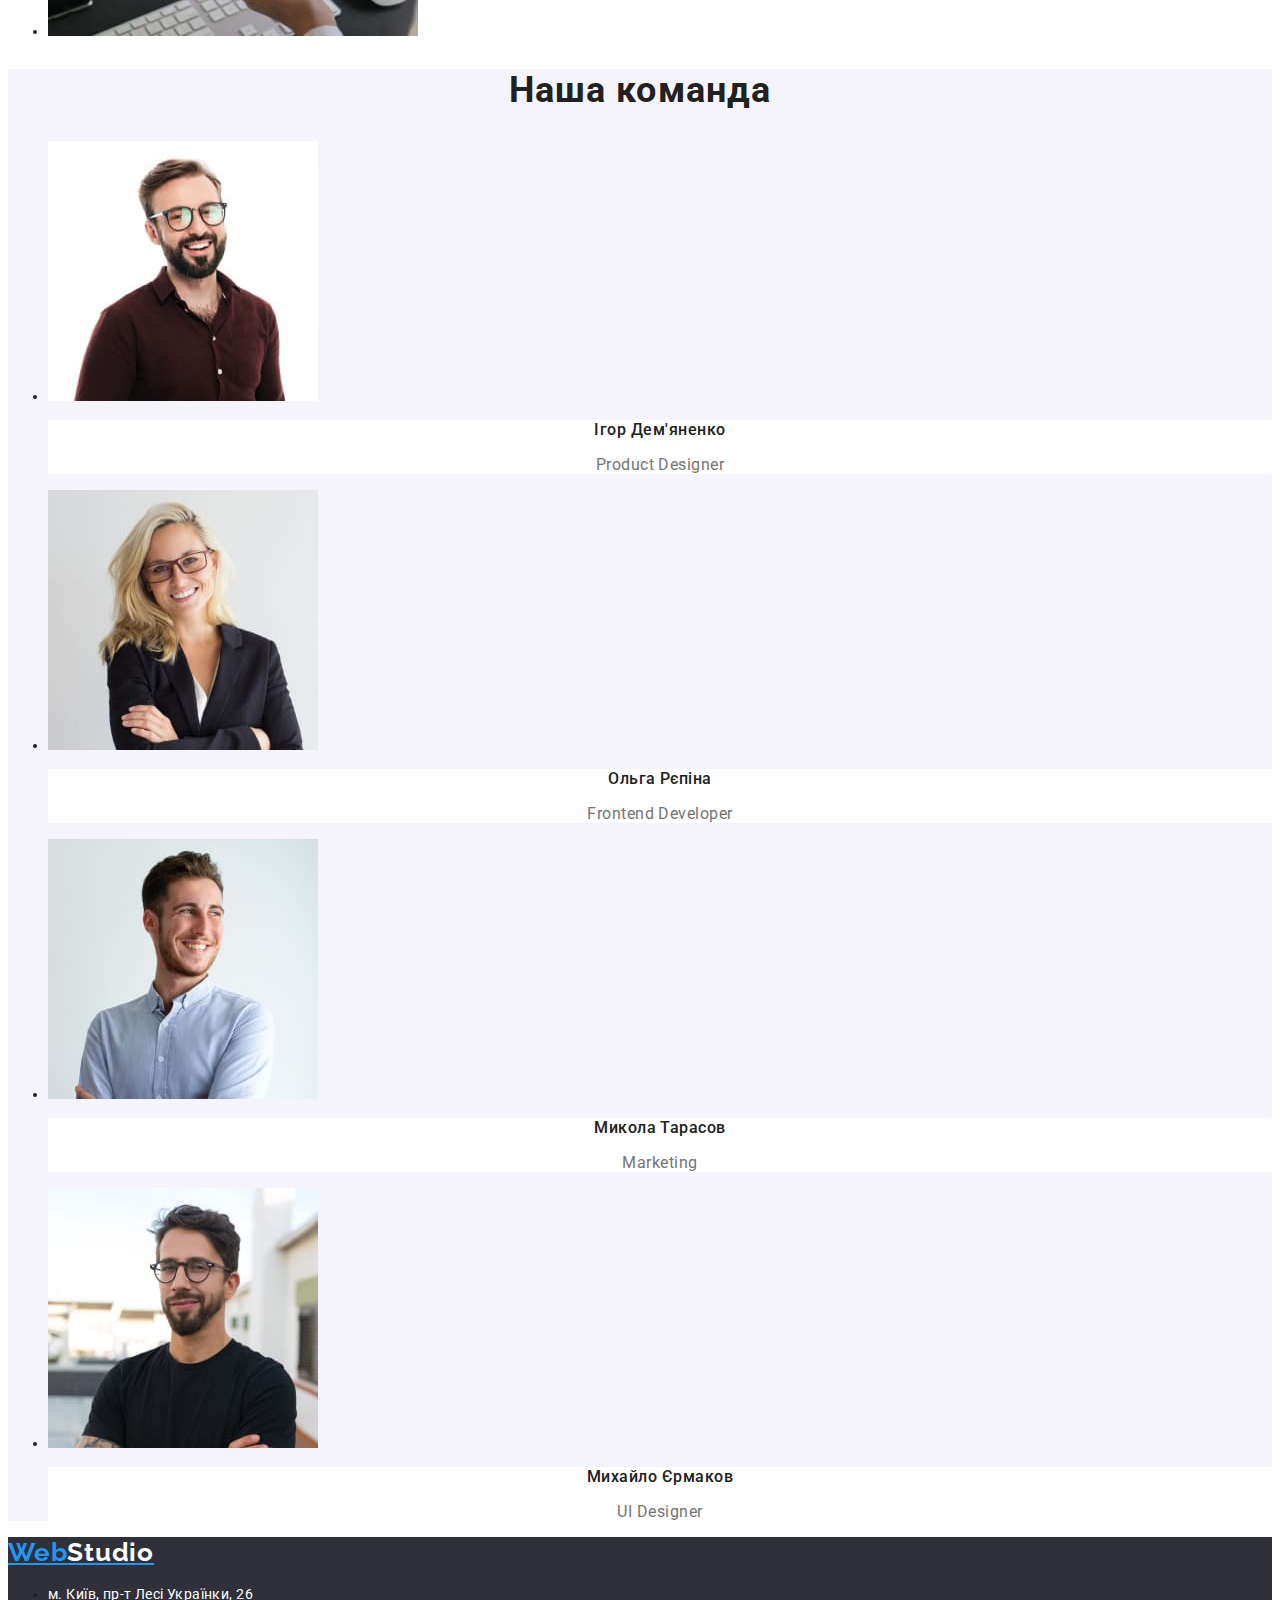
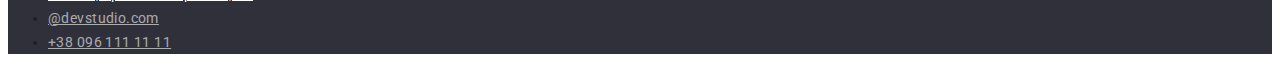
==== commit 8d0f2205: "Update index.html" ====
--- a/index.html
+++ b/index.html
@@ -23,7 +23,7 @@
         </ul>
       </nav>
       <ul>
-        <li><a href="mailto:info@devstudio.com" class="mail-link" class>info@devstudio.com</a></li>
+        <li><a href="mailto:info@devstudio.com" class="mail-link">info@devstudio.com</a></li>
         <li><a href="tel:+38-096-111-11-11" class="header-phone">+38 096 111 11 11</a></li>
       </ul>
     </header>
--- a/css/styles.css
+++ b/css/styles.css
@@ -3,7 +3,7 @@
     --hero-color:#ffffff;
     --secondary-color:#757575;
     --accent-color:#2196f3;
-    --logo-dak-color:#000000
+    --logo-dak-color:#000000;
     --accent-background-color:#188ce8;
     --hero-background-color:#2f303a;
     /* --nav-background-color #ffffff; */
@@ -16,59 +16,67 @@
     font-family: Roboto, sans-serif, Arial sans-serif; 
     font-size: 14px;
     color: var(--primary-color);
-    background-color: var(--hero-color); 
+/* Не можу  зрозуміти чому, але background з body не наслідується через var (тому довелось прописувати основний background-color
+ вручну через змінні var до кожного селектору класу, в якому він є.*/
+    background-color: var(--primary-background-color); 
 }
 /* Header */
  .header {
-     background-color: #FFFFFF;
+     background-color: var(--hero-color);
  }
 .logo-header {
     font-family: 'Raleway', sans-serif;
     font-style: normal;
     font-weight: 700;
     font-size: 26px;
-    line-height: 31px;
-    letter-spacing: 0.03em;
-    color: #2196F3;
+    line-height: calc(31/26);
+    letter-spacing: 0.03em;
+    color: var(--accent-color);
   }
-  .logo-light {
-      color: #FFFFFF;
-  }
+  .logo-dark {
+      color: var(--logo-dak-color);}
+
  /* Навігація */
 .nav-link {
     color: var(--primary-color);
     font-style: normal;
     font-weight: 500;
-    font-size: 14px;
     line-height: calc(16/14);
     letter-spacing: 0.02em;
 }
 .nav-link:hover {
-    color:var(--hero-color);
-    background-color:var(--accent-color);
+    color:var(--accent-color);
 }
 .nav-link:focus {
-     color: var(--primary-color);
+     color: var(--accent-color);
 }
 /* Email в header */
 .mail-link{
     color: var(--primary-color);
+    font-style: normal;
+    font-weight: 500;
+    line-height: calc(16/14);
+    letter-spacing: 0.02em;
 }
 .mail-link:hover {
     color: var(--accent-color);
 }
 .mail-link:focus {
-    color: var(--primary-color);
+    color: var(--accent-color);
 }
 /* Телефон в header */
 .header-phone {
     color: var(--secondary-color);
+    font-style: normal;
+    font-weight: 500;
+    line-height: calc(16/14);
+    letter-spacing: 0.02em;
 }
 .header-phone:hover {
     color: var(--accent-color);
 }
-.header-link-focus {
-    color: var(--primary-color);
+.header-phone:focus {
+    color: var(--accent-color);
 }
 
 /* Cекція hero */
@@ -81,7 +89,7 @@
      font-style: normal;
      font-weight: 900;
      font-size: 44px;
-     line-height: 60px;
+     line-height: calc(60/44);
      text-align: center;
      letter-spacing: 0.06em;
      text-transform: uppercase;
@@ -93,7 +101,7 @@
 font-style: normal;
 font-weight: 700;
 font-size: 16px;
-line-height: calc(30/16)x;
+line-height: calc(30/16);
 display: flex;
 align-items: center;
 text-align: center;
@@ -119,16 +127,14 @@
 
 .title-description {
     font-style: normal;
-    font-size: 14px;
-    line-height: 16px;
+    line-height: calc(16/14);
     letter-spacing: 0.03em;
     text-transform: uppercase;
 }
 .description-benefits {
     color: var(--secondary-color);
     font-style: normal;
-    font-size: 14px;
-    line-height: 24px;
+    line-height: calc(24/14);
     letter-spacing: 0.03em;}
 
 /* Cекція  з фотографіями секції :"Чим ми займаємось" на головній сторінці*/
@@ -136,7 +142,7 @@
 .main-title {
     font-style: normal;
     font-size: 36px;
-    line-height: 42px;
+    line-height: calc(42/36);
     text-align: center;
     letter-spacing: 0.03em;
 }
@@ -145,10 +151,9 @@
 .secondary-title {
     font-style: normal;
     font-size: 36px;
-    line-height: 42px;
-    text-align: center;
-    letter-spacing: 0.03em;
-    color: var(--primary-color);
+    line-height: calc(42/36);
+    text-align: center;
+    letter-spacing: 0.03em;
 }
 .secondary-section {
     background-color: var(--secondary-background-color);
@@ -160,18 +165,16 @@
     font-style: normal;
     font-weight: 500;
     font-size: 16px;
-    line-height: 19px;
-    text-align: center;
-    letter-spacing: 0.03em;
-
-    color: var(--primary-color);
+    line-height: calc(19/16);
+    text-align: center;
+    letter-spacing: 0.03em;
 }
 .discription-command {
     color: var(--secondary-color);
     font-style: normal;
     font-weight: 400;
     font-size: 16px;
-    line-height: 19px;
+    line-height: calc(19/16);
     text-align: center;
     letter-spacing: 0.03em;
     }
@@ -200,11 +203,11 @@
 
 /* Картки */
  .title-item-card {
-    color: var(--primary-color);
+        color: var(--primary-color);
         font-style: normal;
         font-weight: 700;
         font-size: 18px;
-        line-height: 36px;
+        line-height: calc(36/18);
         letter-spacing: 0.06em;
  }
   .project-description {
@@ -212,7 +215,7 @@
       font-style: normal;
       font-weight: 400;
       font-size: 16px;
-      line-height: 30px;
+      line-height: calc(30/16);
       letter-spacing: 0.03em;
   }
 
@@ -225,16 +228,37 @@
         font-style: normal;
         font-weight: 700;
         font-size: 26px;
-        line-height: 31px;
+        line-height: calc(31/26);
         letter-spacing: 0.03em;
         color: var(--accent-color);
  }
-.logo-dark {
-    color: var(--logo-dak-color);
-}
+.logo-light {
+       color: var(--hero-color);}
+
 .footer-contacts {
     color: rgba(255, 255, 255, 0.6);
+    font-style: normal;
+    line-height: calc(24/14);
+    letter-spacing: 0.03em;
+}
+.footer-contacts:hover {
+    color: var(--accent-color);
+}
+.footer-contacts:focus {
+color: var(--accent-color)
 }
 .footer-adress {
     color: var(--hero-color);
-}
+    font-style: normal;
+        line-height: 24px;
+        /* or 171% */
+    
+        letter-spacing: 0.03em;
+}
+.footer-adress:hover {
+    color: var(--accent-color);
+}
+
+.footer-adress:focus {
+    color: var(--accent-color);
+}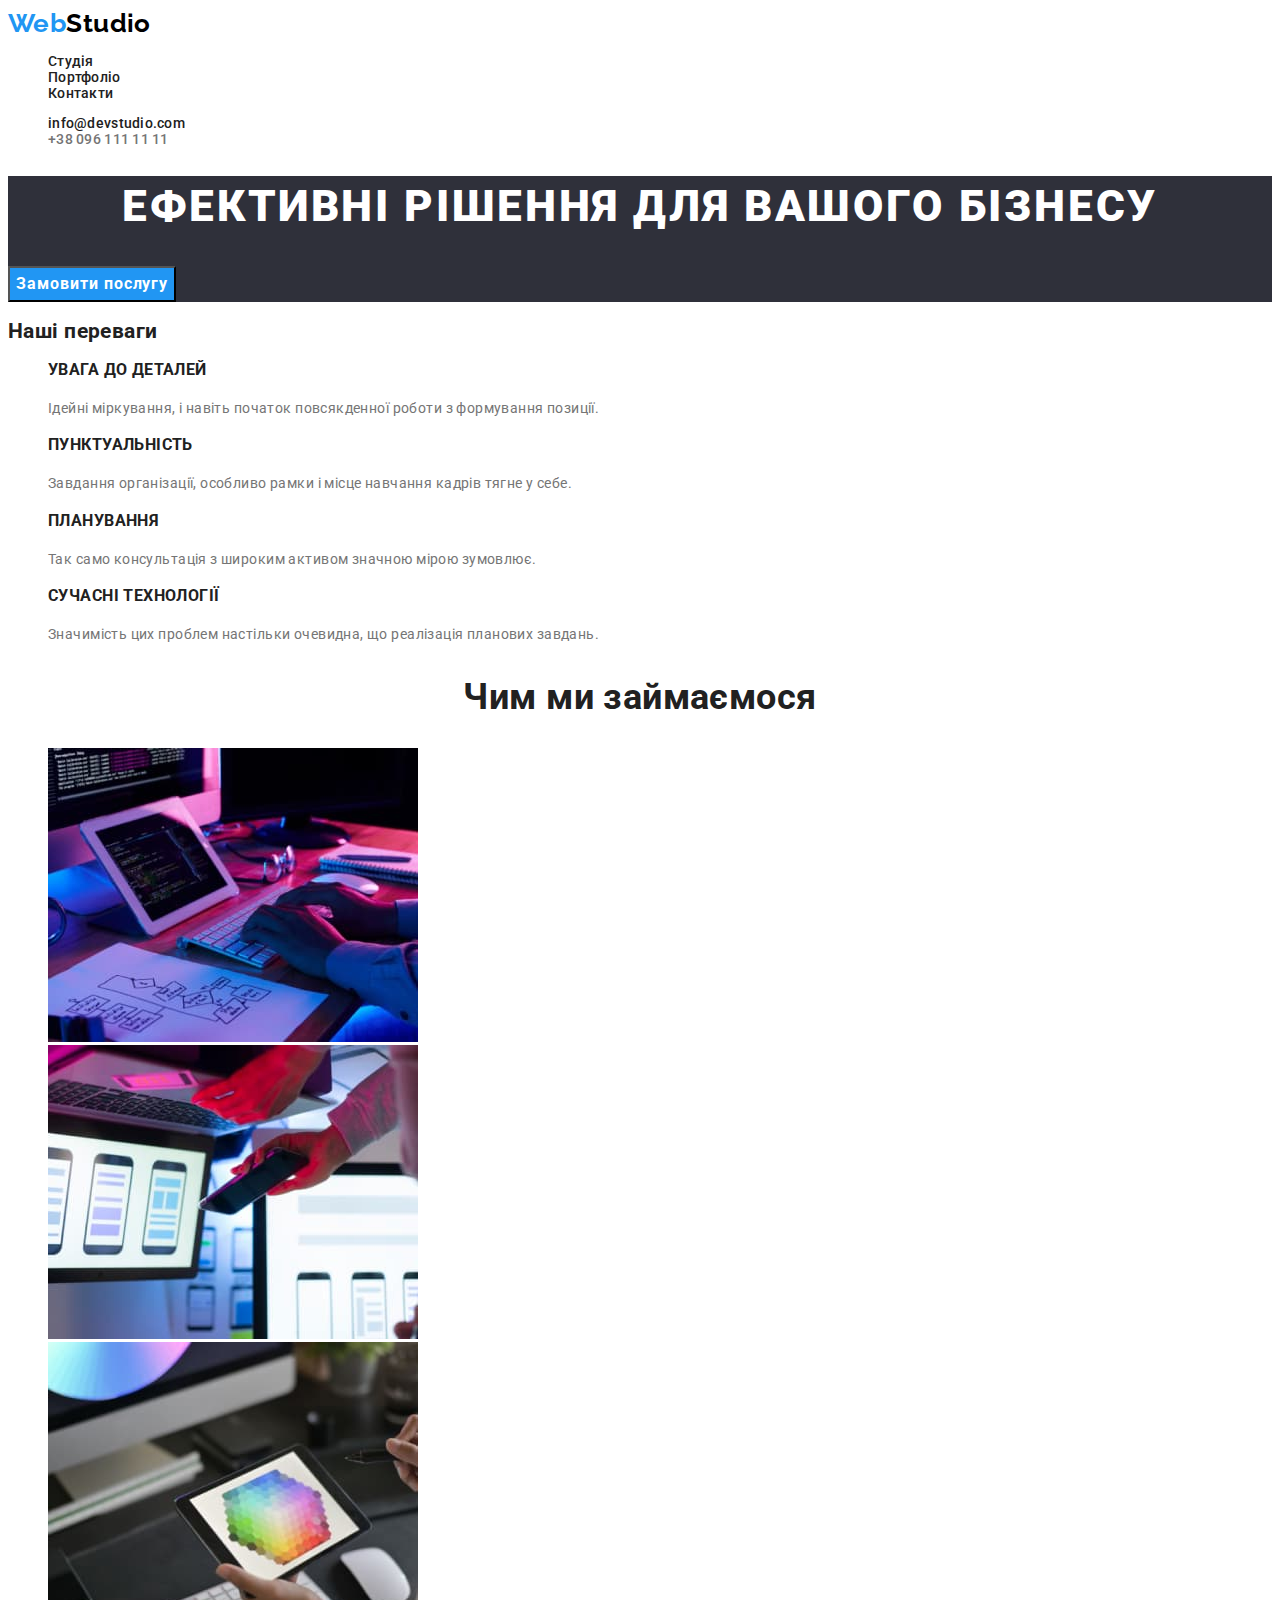
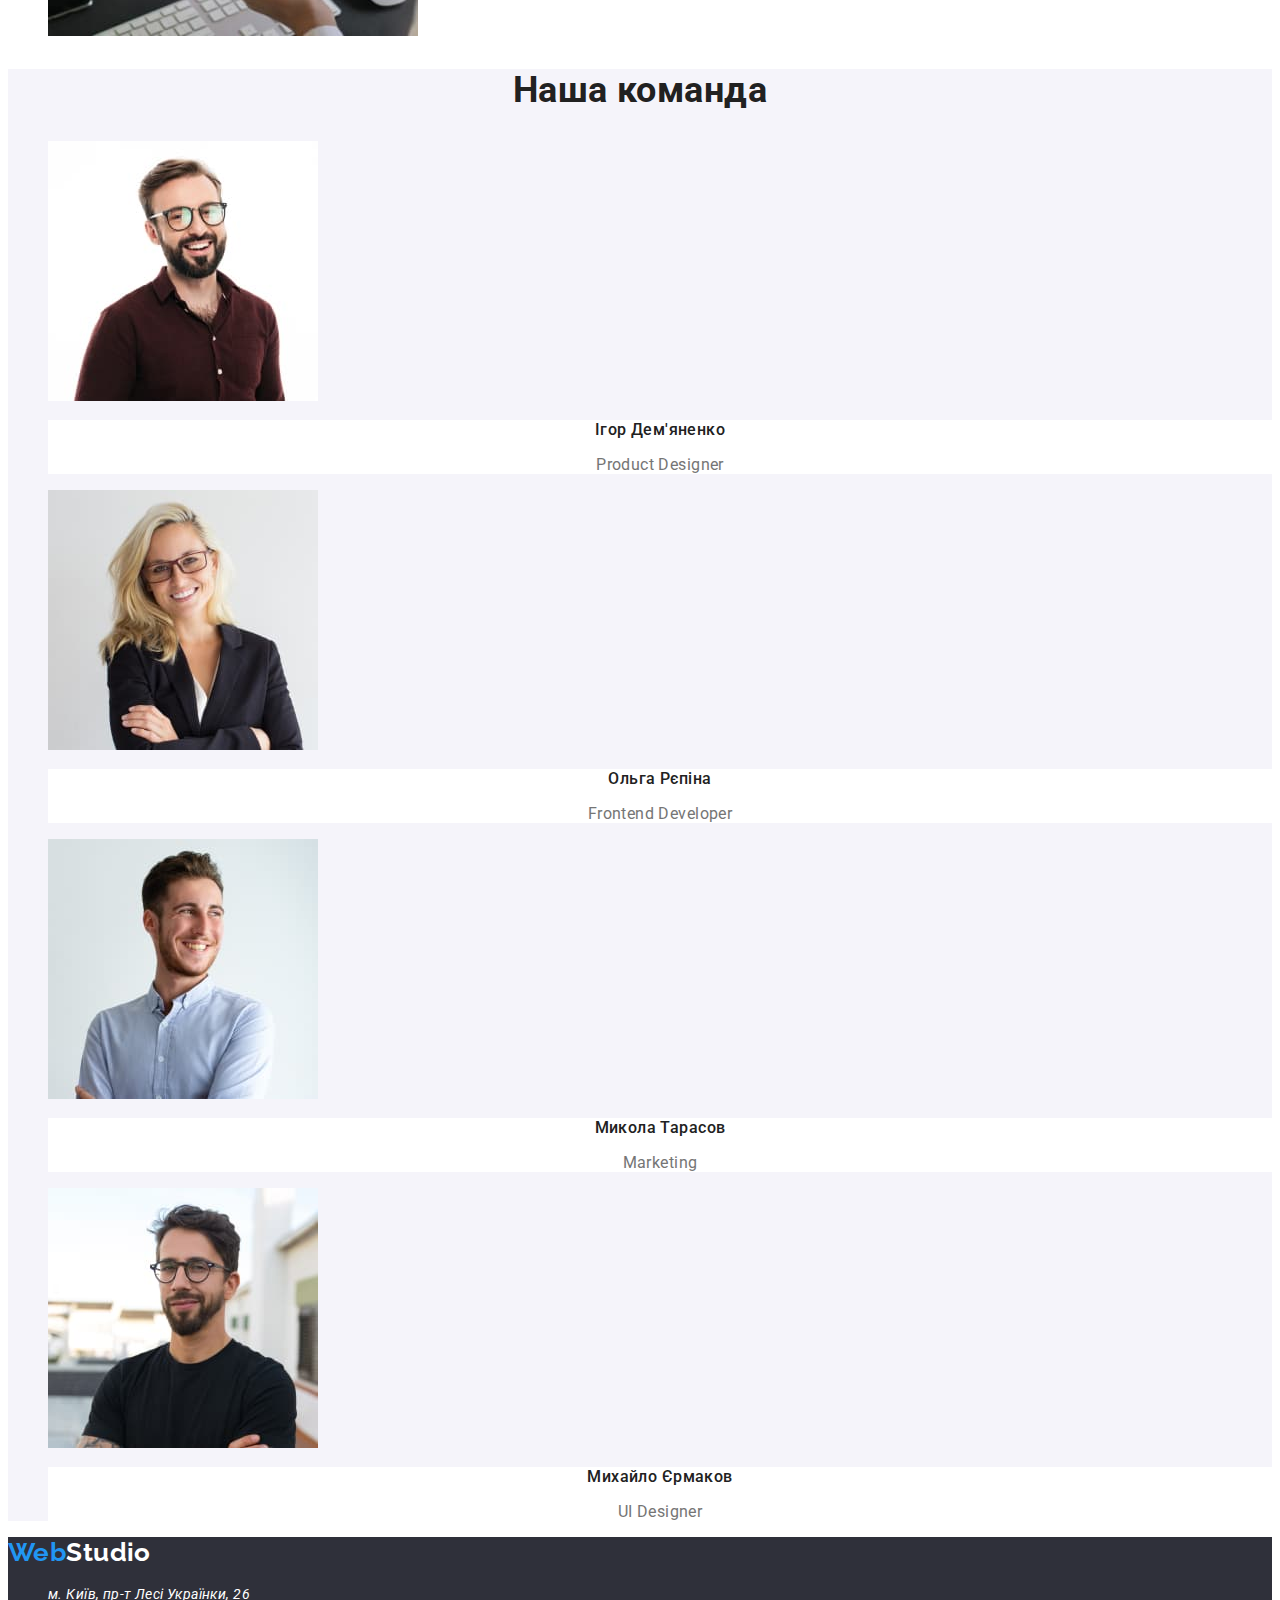
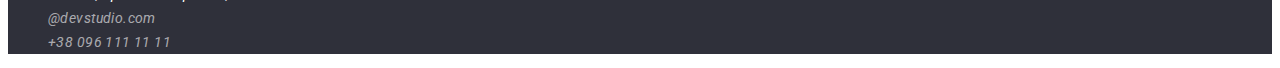
==== commit 3b911429: "Update index.html" ====
--- a/index.html
+++ b/index.html
@@ -16,13 +16,13 @@
     <header class="header">
       <nav>
         <a href="./index.html" class="logo-header">Web<span class="logo-dark">Studio</span></a>
-        <ul>
-          <li><a href="./index.html"  class="nav-link">Студія</a></li>
+        <ul class="list">
+          <li><a href="./index.html" class="nav-link">Студія</a></li>
           <li><a href="./portfolio.html" class="nav-link">Портфоліо</a></li>
           <li><a href="#" class="nav-link">Контакти</a></li>
         </ul>
       </nav>
-      <ul>
+      <ul class="list">
         <li><a href="mailto:info@devstudio.com" class="mail-link">info@devstudio.com</a></li>
         <li><a href="tel:+38-096-111-11-11" class="header-phone">+38 096 111 11 11</a></li>
       </ul>
@@ -34,7 +34,7 @@
       </section >
       <section class="main-section">
         <h2>Наші переваги</h2>
-        <ul>
+        <ul class="list">
           <li>
             <h3 class="title-description">Увага до деталей</h3>
             <p class="description-benefits">
@@ -66,7 +66,7 @@
       </section>
       <section class="main-section">
         <h2 class="main-title">Чим ми займаємося</h2>
-        <ul>
+        <ul class="list">
           <li>
             <img
               src="./images/box-1.jpg"
@@ -92,7 +92,7 @@
       </section>
       <section class="secondary-section">
         <h2 class="secondary-title">Наша команда</h2>
-        <ul>
+        <ul class="list">
           <li>
             <img
               src="./images/1-team-player.jpg"
@@ -143,7 +143,7 @@
     <footer class="footer">
       <a href="./index.html" class="logo-footer">Web<span class="logo-light">Studio</span></a>
       <address>
-        <ul>
+        <ul class="list">
           <li>
             <a
               href="https://goo.gl/maps/sygjHCtaj6LVPZhWA"
--- a/css/styles.css
+++ b/css/styles.css
@@ -6,43 +6,49 @@
     --logo-dak-color:#000000;
     --accent-background-color:#188ce8;
     --hero-background-color:#2f303a;
-    /* --nav-background-color #ffffff; */
     --primary-background-color:#ffffff;
     --secondary-background-color:#f5f4fa;
     --footer-background-color:#2f303f;
 }
 
 body {
-    font-family: Roboto, sans-serif, Arial sans-serif; 
+    color: var(--primary-color);
+    background-color: var(--primary-background-color);
+
+    font-family: Roboto, sans-serif; 
     font-size: 14px;
-    color: var(--primary-color);
-/* Не можу  зрозуміти чому, але background з body не наслідується через var (тому довелось прописувати основний background-color
- вручну через змінні var до кожного селектору класу, в якому він є.*/
-    background-color: var(--primary-background-color); 
+    line-height: calc(16/14);
+    letter-spacing: 0.03em;
 }
 /* Header */
- .header {
-     background-color: var(--hero-color);
- }
+
+.list{
+    list-style: none;
+}
+
 .logo-header {
+    color: var(--accent-color);
+    
     font-family: 'Raleway', sans-serif;
-    font-style: normal;
     font-weight: 700;
     font-size: 26px;
     line-height: calc(31/26);
-    letter-spacing: 0.03em;
-    color: var(--accent-color);
+
+    text-decoration: none;
+    
   }
-  .logo-dark {
-      color: var(--logo-dak-color);}
+.logo-dark {
+    color: var(--logo-dak-color);}
 
  /* Навігація */
+
 .nav-link {
     color: var(--primary-color);
-    font-style: normal;
-    font-weight: 500;
-    line-height: calc(16/14);
+
+    font-weight: 500;
     letter-spacing: 0.02em;
+
+    text-decoration: none;
 }
 .nav-link:hover {
     color:var(--accent-color);
@@ -51,12 +57,14 @@
      color: var(--accent-color);
 }
 /* Email в header */
+
 .mail-link{
     color: var(--primary-color);
-    font-style: normal;
-    font-weight: 500;
-    line-height: calc(16/14);
+
+    font-weight: 500;
     letter-spacing: 0.02em;
+
+    text-decoration: none;
 }
 .mail-link:hover {
     color: var(--accent-color);
@@ -65,12 +73,14 @@
     color: var(--accent-color);
 }
 /* Телефон в header */
+
 .header-phone {
     color: var(--secondary-color);
-    font-style: normal;
-    font-weight: 500;
-    line-height: calc(16/14);
+
+    font-weight: 500;
     letter-spacing: 0.02em;
+
+    text-decoration: none;
 }
 .header-phone:hover {
     color: var(--accent-color);
@@ -81,12 +91,12 @@
 
 /* Cекція hero */
 
- .hero-section {
+.hero-section {
      background-color: var(--hero-background-color); 
  }
- .hero-title {
+.hero-title {
      color: var(--hero-color);
-     font-style: normal;
+
      font-weight: 900;
      font-size: 44px;
      line-height: calc(60/44);
@@ -97,25 +107,27 @@
 /* Кнопка на головній сторінці */
 
 .main-button {
-color: var(--hero-color);
-font-style: normal;
-font-weight: 700;
-font-size: 16px;
-line-height: calc(30/16);
-display: flex;
-align-items: center;
-text-align: center;
-letter-spacing: 0.06em;
-background-color: var(--accent-color);
+    color: var(--hero-color);
+    background-color: var(--accent-color);
+
+    font-family: inherit;
+    font-weight: 700;
+    font-size: 16px;
+    line-height: calc(30/16);
+    display: flex;
+    align-items: center;
+    text-align: center;
+    letter-spacing: 0.06em;
+    cursor: pointer;
+
 }
 .main-button:hover {
     color: var(--hero-color);
     background-color: var(--accent-background-color);
 }
 .main-button:focus {
-    color: var(--primary-color)
-}
-
+    color: var(--primary-color);
+}
 
 /* Дві головні секціі для оформлення бекграунду*/
 
@@ -123,37 +135,28 @@
     background-color: var(--hero-color);
 }
 
-/* Секція : " Наші переваги" */
+/* Секція : "Наші переваги" */
 
 .title-description {
-    font-style: normal;
-    line-height: calc(16/14);
-    letter-spacing: 0.03em;
     text-transform: uppercase;
 }
 .description-benefits {
     color: var(--secondary-color);
-    font-style: normal;
+
     line-height: calc(24/14);
-    letter-spacing: 0.03em;}
-
-/* Cекція  з фотографіями секції :"Чим ми займаємось" на головній сторінці*/
+}
+/* Cерія фотографій з секції: "Чим ми займаємось" на головній сторінці*/
 
 .main-title {
-    font-style: normal;
     font-size: 36px;
     line-height: calc(42/36);
     text-align: center;
-    letter-spacing: 0.03em;
-}
-
+}
 /* Секція з фотографіями нашої команди */
 .secondary-title {
-    font-style: normal;
     font-size: 36px;
     line-height: calc(42/36);
     text-align: center;
-    letter-spacing: 0.03em;
 }
 .secondary-section {
     background-color: var(--secondary-background-color);
@@ -162,36 +165,40 @@
     background-color: var(--primary-background-color);}
 
 .team-box-title {
-    font-style: normal;
     font-weight: 500;
     font-size: 16px;
     line-height: calc(19/16);
     text-align: center;
-    letter-spacing: 0.03em;
 }
 .discription-command {
     color: var(--secondary-color);
-    font-style: normal;
-    font-weight: 400;
+
     font-size: 16px;
     line-height: calc(19/16);
     text-align: center;
-    letter-spacing: 0.03em;
     }
 
 /* Сторінка Портфоліо. Стилізація кнопок і карток*/
 
 /* Кнопки */
 
+.main-section-portfolio{
+
+    background-color: var(--primary-background-color);
+    text-decoration: none;
+}
+
 .secondary-button {
     color: var(--primary-color);
     background-color: var(--secondary-background-color);
-    font-style: normal;
+
+    font-family:inherit;
     font-weight: 500;
     font-size: 16px;
     line-height: calc(26/16);
     text-align: center;
-    letter-spacing: 0.03em;
+
+    cursor: pointer;
 }
 .secondary-button:hover {
     color: var(--hero-color);
@@ -202,58 +209,63 @@
 }
 
 /* Картки */
- .title-item-card {
-        color: var(--primary-color);
-        font-style: normal;
-        font-weight: 700;
-        font-size: 18px;
-        line-height: calc(36/18);
-        letter-spacing: 0.06em;
- }
-  .project-description {
-      color: var(--secondary-color);
-      font-style: normal;
-      font-weight: 400;
-      font-size: 16px;
-      line-height: calc(30/16);
-      letter-spacing: 0.03em;
+.title-item-card {
+    color: var(--primary-color);
+
+    font-weight: 700;
+    font-size: 18px;
+    line-height: calc(36/18);
+    letter-spacing: 0.06em;
+    text-decoration: none;
+    
+ }
+.project-description {
+    color: var(--secondary-color);
+
+    font-size: 16px;
+    line-height: calc(30/16);
+
+    text-decoration: none;
+
   }
+.text-decoration-portfolio {
+    text-decoration: none;
+  }
 
 /* Footer */
- .footer {
+.footer {
     background-color: var(--hero-background-color);
  }
- .logo-footer {
-        font-family: 'Raleway', sans-serif;
-        font-style: normal;
-        font-weight: 700;
-        font-size: 26px;
-        line-height: calc(31/26);
-        letter-spacing: 0.03em;
-        color: var(--accent-color);
+.logo-footer {
+    color: var(--accent-color);
+
+    font-family: 'Raleway', sans-serif;
+    font-weight: 700;
+    font-size: 26px;
+    line-height: calc(31/26);
+
+    text-decoration: none;
  }
 .logo-light {
-       color: var(--hero-color);}
+    color: var(--hero-color);}
 
 .footer-contacts {
     color: rgba(255, 255, 255, 0.6);
-    font-style: normal;
     line-height: calc(24/14);
-    letter-spacing: 0.03em;
+
+    text-decoration: none;
 }
 .footer-contacts:hover {
     color: var(--accent-color);
 }
 .footer-contacts:focus {
-color: var(--accent-color)
+    color: var(--accent-color)
 }
 .footer-adress {
     color: var(--hero-color);
-    font-style: normal;
-        line-height: 24px;
-        /* or 171% */
-    
-        letter-spacing: 0.03em;
+    line-height: 24px;
+
+    text-decoration: none;
 }
 .footer-adress:hover {
     color: var(--accent-color);
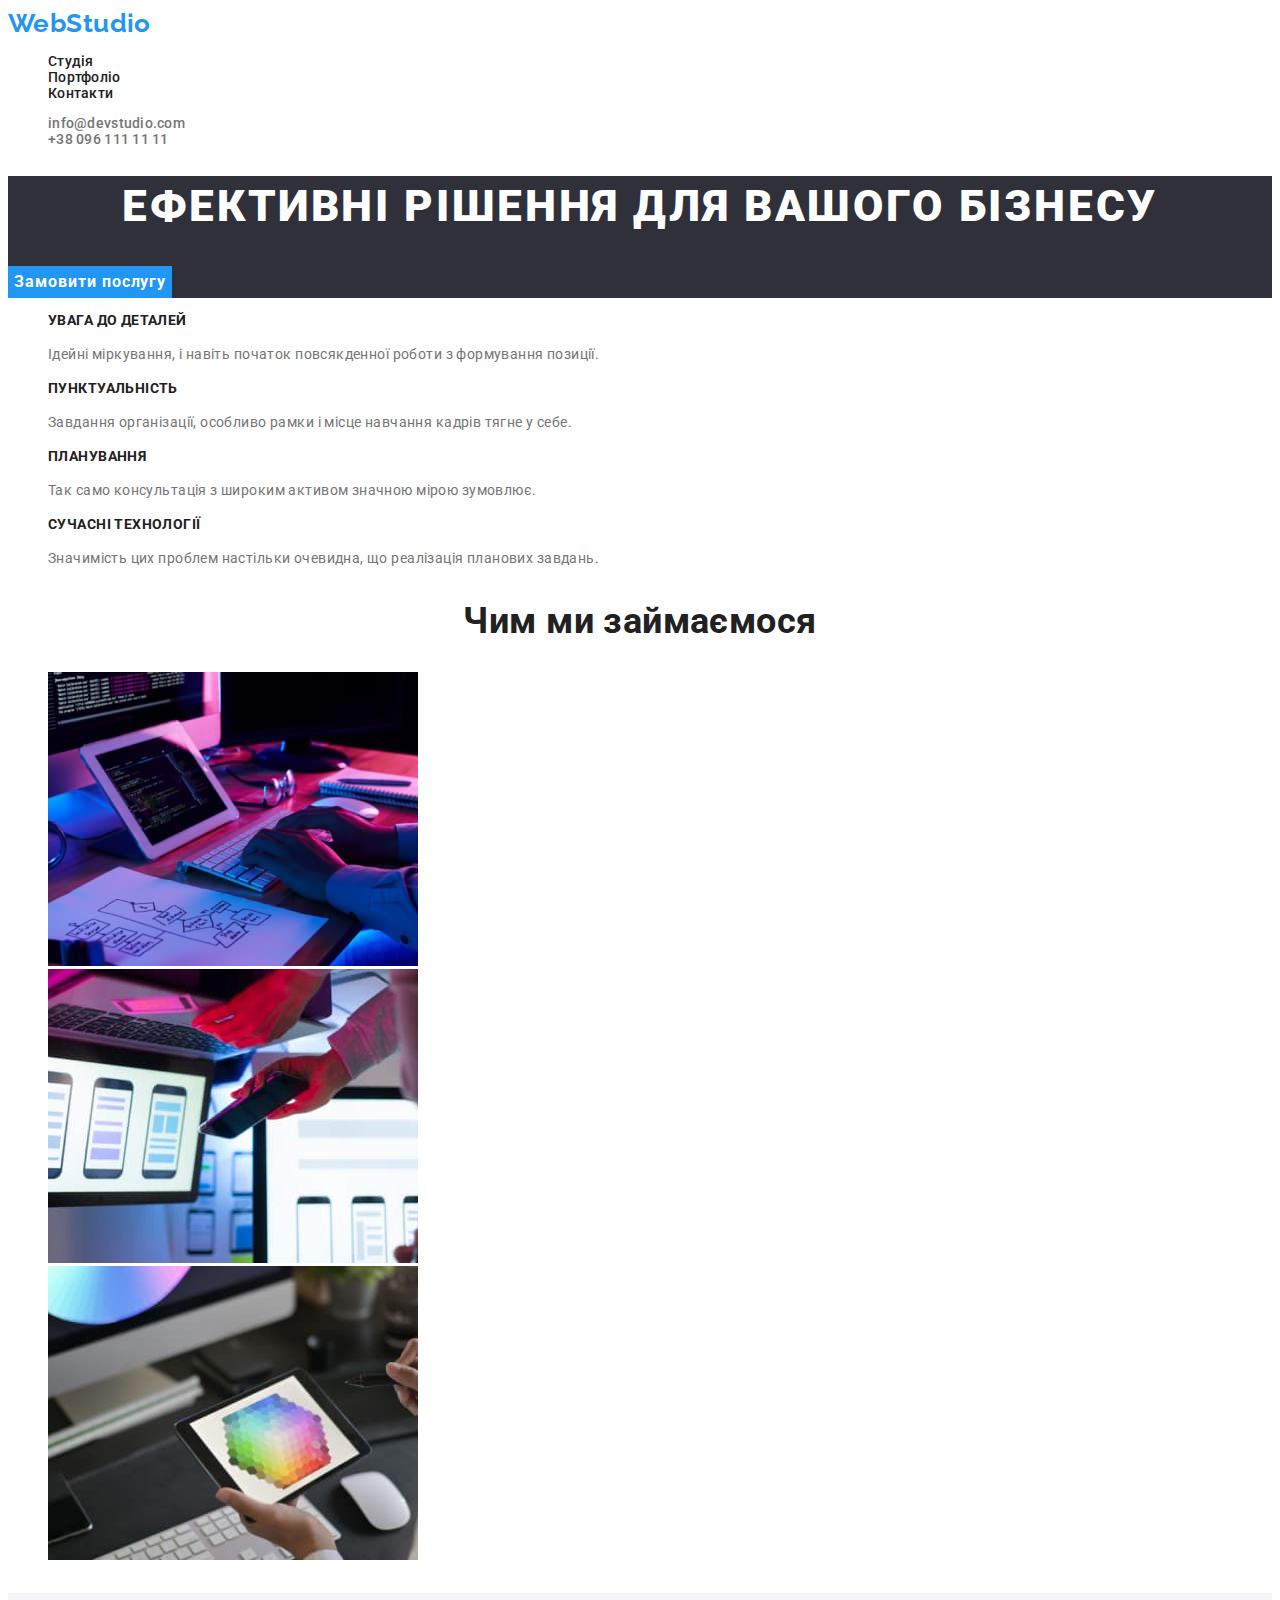
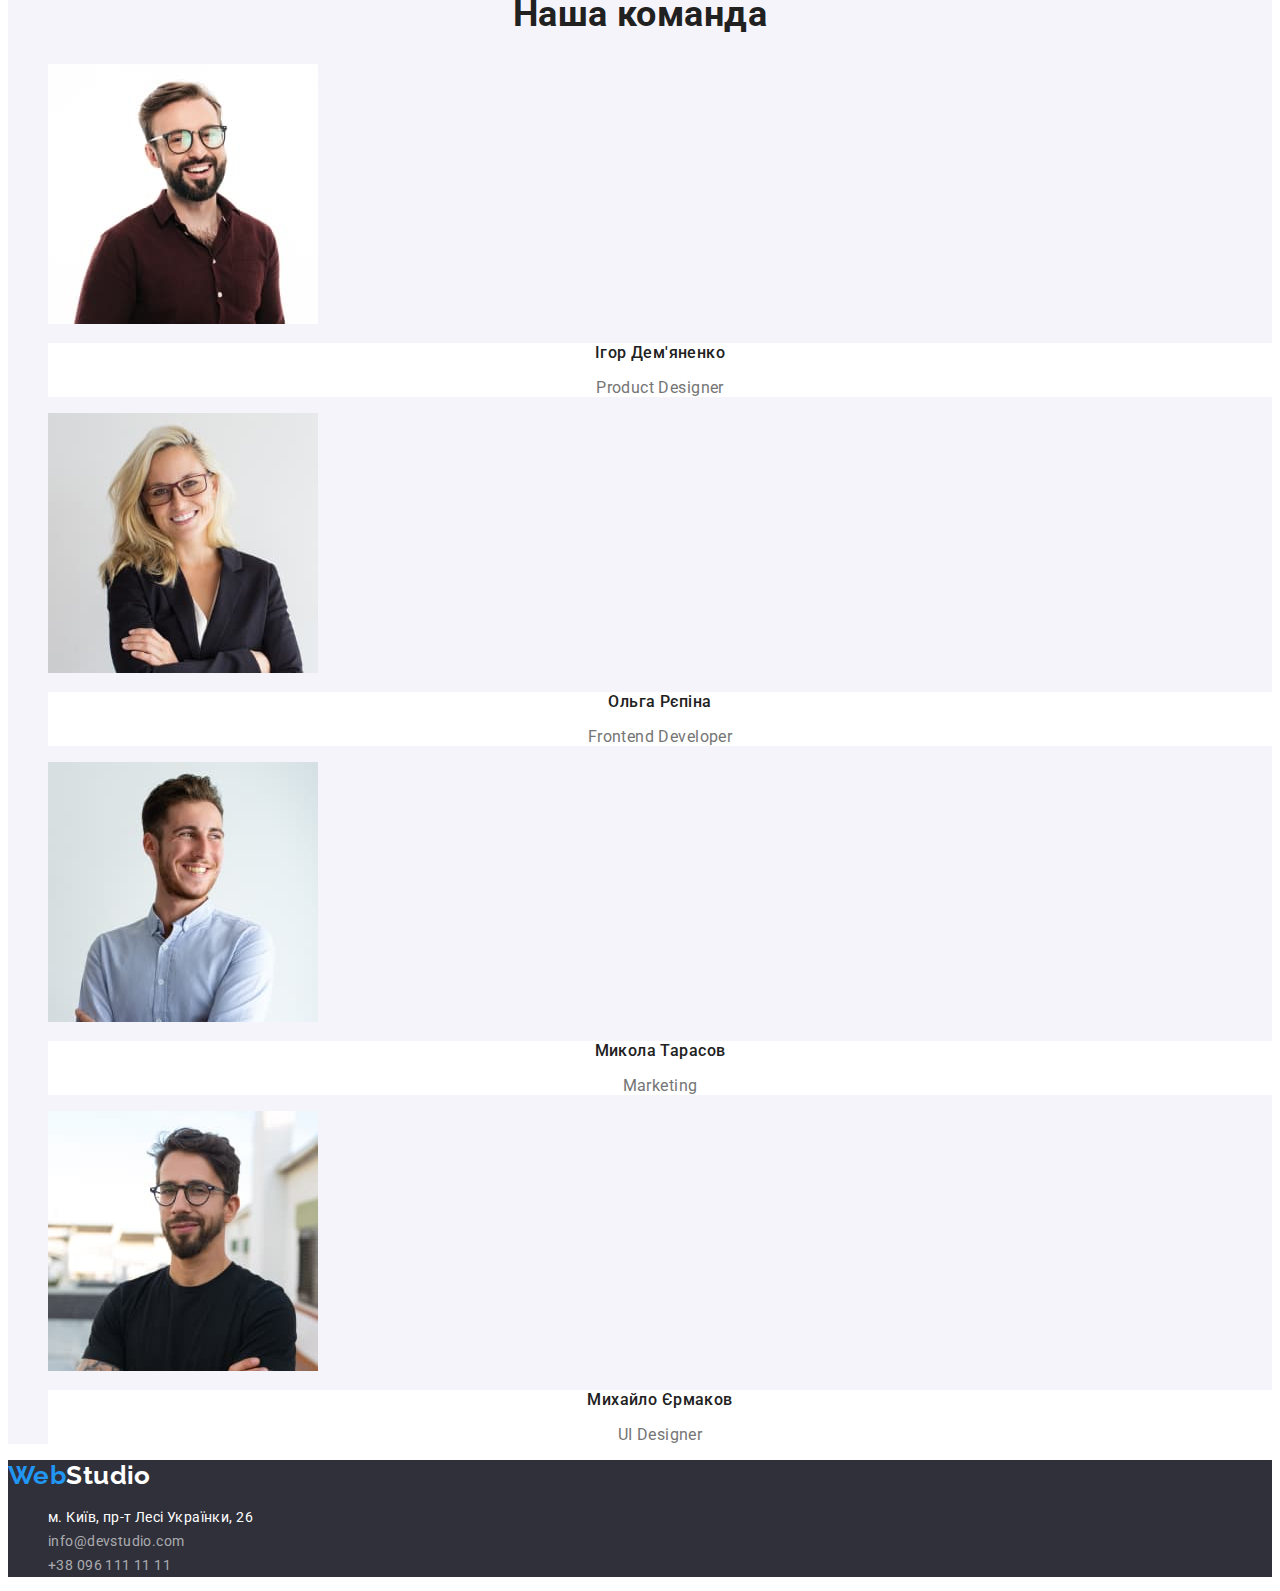
==== commit 2f03866d: "Update index.html" ====
--- a/index.html
+++ b/index.html
@@ -5,12 +5,13 @@
     <meta http-equiv="X-UA-Compatible" content="IE=edge" />
     <meta name="viewport" content="width=device-width, initial-scale=1.0" />
     <title>WebStudio</title>
-    <link rel="preconnect" href="https://fonts.googleapis.com">
-    <link rel="preconnect" href="https://fonts.gstatic.com" crossorigin>
-    <link href="https://fonts.googleapis.com/css2?family=Raleway:wght@700&family=Roboto:wght@400;500;700;900&display=swap" rel="stylesheet">
-    <link rel="stylesheet" href="./css/styles.css">
-    
-    
+    <link rel="preconnect" href="https://fonts.googleapis.com" />
+    <link rel="preconnect" href="https://fonts.gstatic.com" crossorigin />
+    <link
+      href="https://fonts.googleapis.com/css2?family=Raleway:wght@700&family=Roboto:wght@400;500;700;900&display=swap"
+      rel="stylesheet"
+    />
+    <link rel="stylesheet" href="./css/styles.css" />
   </head>
   <body>
     <header class="header">
@@ -24,29 +25,27 @@
       </nav>
       <ul class="list">
         <li><a href="mailto:info@devstudio.com" class="mail-link">info@devstudio.com</a></li>
-        <li><a href="tel:+38-096-111-11-11" class="header-phone">+38 096 111 11 11</a></li>
+        <li><a href="tel:+380961111111" class="header-phone">+38 096 111 11 11</a></li>
       </ul>
     </header>
     <main>
       <section class="hero-section">
-        <h1 class="hero-title"> Ефективні рішення для вашого бізнесу</h1>
+        <h1 class="hero-title">Ефективні рішення для вашого бізнесу</h1>
         <button type="button" class="main-button">Замовити послугу</button>
-      </section >
+      </section>
       <section class="main-section">
-        <h2>Наші переваги</h2>
+        <h2 class="visually-hidden">Наші переваги</h2>
         <ul class="list">
           <li>
             <h3 class="title-description">Увага до деталей</h3>
             <p class="description-benefits">
-              Ідейні міркування, і навіть початок повсякденної роботи з
-              формування позиції.
+              Ідейні міркування, і навіть початок повсякденної роботи з формування позиції.
             </p>
           </li>
           <li>
             <h3 class="title-description">Пунктуальність</h3>
             <p class="description-benefits">
-              Завдання організації, особливо рамки і місце навчання кадрів тягне
-              у себе.
+              Завдання організації, особливо рамки і місце навчання кадрів тягне у себе.
             </p>
           </li>
           <li>
@@ -58,8 +57,7 @@
           <li>
             <h3 class="title-description">Сучасні технології</h3>
             <p class="description-benefits">
-              Значимість цих проблем настільки очевидна, що реалізація планових
-              завдань.
+              Значимість цих проблем настільки очевидна, що реалізація планових завдань.
             </p>
           </li>
         </ul>
@@ -68,25 +66,13 @@
         <h2 class="main-title">Чим ми займаємося</h2>
         <ul class="list">
           <li>
-            <img
-              src="./images/box-1.jpg"
-              alt="Робота з планшетом і клавіатурою"
-              width="370"
-            />
+            <img src="./images/box-1.jpg" alt="Робота з планшетом і клавіатурою" width="370" />
           </li>
           <li>
-            <img
-              src="./images/box-2.jpg"
-              alt="Робота з телефоном і комп'ютером"
-              width="370"
-            />
+            <img src="./images/box-2.jpg" alt="Робота з телефоном і комп'ютером" width="370" />
           </li>
           <li>
-            <img
-              src="./images/box-3.jpg"
-              alt="Робота з планшетом"
-              width="370"
-            />
+            <img src="./images/box-3.jpg" alt="Робота з планшетом" width="370" />
           </li>
         </ul>
       </section>
@@ -94,47 +80,31 @@
         <h2 class="secondary-title">Наша команда</h2>
         <ul class="list">
           <li>
-            <img
-              src="./images/1-team-player.jpg"
-              alt="хлопець в окулярах"
-              width="270"
-            />
+            <img src="./images/1-team-player.jpg" alt="хлопець в окулярах" width="270" />
             <div class="team-box">
-            <h3 class="team-box-title">Ігор Дем'яненко</h3>
-            <p lang="en" class="discription-command">Product Designer</p>
+              <h3 class="team-box-title">Ігор Дем'яненко</h3>
+              <p lang="en" class="discription-command">Product Designer</p>
             </div>
           </li>
           <li>
-            <img
-              src="./images/2-team-player.jpg"
-              alt="Дівчина з білим волоссям"
-              width="270"
-            />
+            <img src="./images/2-team-player.jpg" alt="Дівчина з білим волоссям" width="270" />
             <div class="team-box">
-            <h3 class="team-box-title">Ольга Рєпіна</h3>
-            <p lang="en" class="discription-command">Frontend Developer</p>
+              <h3 class="team-box-title">Ольга Рєпіна</h3>
+              <p lang="en" class="discription-command">Frontend Developer</p>
             </div>
           </li>
           <li>
-            <img
-              src="./images/3-team-player.jpg"
-              alt="Хлопець в голубій рубашці"
-              width="270"
-            /> 
+            <img src="./images/3-team-player.jpg" alt="Хлопець в голубій рубашці" width="270" />
             <div class="team-box">
-            <h3 class="team-box-title">Микола Тарасов</h3>
-            <p lang="en" class="discription-command">Marketing</p>
+              <h3 class="team-box-title">Микола Тарасов</h3>
+              <p lang="en" class="discription-command">Marketing</p>
             </div>
           </li>
           <li>
-            <img
-              src="./images/4-team-player.jpg"
-              alt="Хлопець в коричневій футболці"
-              width="270"
-            />
+            <img src="./images/4-team-player.jpg" alt="Хлопець в коричневій футболці" width="270" />
             <div class="team-box">
-            <h3 class="team-box-title">Михайло Єрмаков</h3>
-            <p lang="en" class="discription-command">UI Designer</p>
+              <h3 class="team-box-title">Михайло Єрмаков</h3>
+              <p lang="en" class="discription-command">UI Designer</p>
             </div>
           </li>
         </ul>
@@ -153,8 +123,10 @@
               >м. Київ, пр-т Лесі Українки, 26</a
             >
           </li>
-          <li><a href="mailto:@devstudio.com" class="footer-contacts">@devstudio.com</a></li>
-          <li><a href="tel:+38-096-111-11-11" class="footer-contacts">+38 096 111 11 11</a></li>
+          <li>
+            <a href="mailto:info@devstudio.com" class="footer-contacts">info@devstudio.com</a>
+          </li>
+          <li><a href="tel:+380961111111" class="footer-contacts">+38 096 111 11 11</a></li>
         </ul>
       </address>
     </footer>
--- a/css/styles.css
+++ b/css/styles.css
@@ -1,276 +1,328 @@
-:root {  
-    --primary-color:#212121;
-    --hero-color:#ffffff;
-    --secondary-color:#757575;
-    --accent-color:#2196f3;
-    --logo-dak-color:#000000;
-    --accent-background-color:#188ce8;
-    --hero-background-color:#2f303a;
-    --primary-background-color:#ffffff;
-    --secondary-background-color:#f5f4fa;
-    --footer-background-color:#2f303f;
+:root {
+  --primary-color: #212121;
+  --hero-color: #ffffff;
+  --secondary-color: #757575;
+  --accent-color: #2196f3;
+  --logo-dak-color: #000000;
+  --accent-background-color: #188ce8;
+  --hero-background-color: #2f303a;
+  --primary-background-color: #ffffff;
+  --secondary-background-color: #f5f4fa;
+  --footer-background-color: #2f303f;
 }
 
 body {
-    color: var(--primary-color);
-    background-color: var(--primary-background-color);
-
-    font-family: Roboto, sans-serif; 
-    font-size: 14px;
-    line-height: calc(16/14);
-    letter-spacing: 0.03em;
+  color: var(--primary-color);
+  background-color: var(--primary-background-color);
+
+  font-family: 'Roboto', sans-serif;
+  font-size: 14px;
+  line-height: calc(16 / 14);
+  letter-spacing: 0.03em;
 }
 /* Header */
 
-.list{
-    list-style: none;
+.list {
+  list-style: none;
 }
 
 .logo-header {
-    color: var(--accent-color);
-    
-    font-family: 'Raleway', sans-serif;
-    font-weight: 700;
-    font-size: 26px;
-    line-height: calc(31/26);
-
-    text-decoration: none;
-    
-  }
-.logo-dark {
-    color: var(--logo-dak-color);}
-
- /* Навігація */
+  color: var(--accent-color);
+
+  font-family: 'Raleway', sans-serif;
+  font-weight: 700;
+  font-size: 26px;
+  line-height: calc(31 / 26);
+
+  text-decoration: none;
+}
+.logo-header:hover {
+  text-decoration: underline;
+}
+
+.logo-header:hover .logo-dark {
+  color: var(--logo-dak-color);
+}
+
+/* Навігація */
 
 .nav-link {
-    color: var(--primary-color);
-
-    font-weight: 500;
-    letter-spacing: 0.02em;
-
-    text-decoration: none;
+  color: var(--primary-color);
+
+  font-weight: 500;
+  letter-spacing: 0.02em;
+
+  text-decoration: none;
 }
 .nav-link:hover {
-    color:var(--accent-color);
+  color: var(--accent-color);
+  text-decoration: underline;
 }
 .nav-link:focus {
-     color: var(--accent-color);
+  color: var(--accent-color);
+}
+
+.nav-link.current {
+  color: var(--accent-color);
 }
 /* Email в header */
 
-.mail-link{
-    color: var(--primary-color);
-
-    font-weight: 500;
-    letter-spacing: 0.02em;
-
-    text-decoration: none;
+.mail-link {
+  color: var(--secondary-color);
+
+  font-weight: 500;
+  letter-spacing: 0.02em;
+
+  text-decoration: none;
 }
 .mail-link:hover {
-    color: var(--accent-color);
+  color: var(--accent-color);
+  text-decoration: underline;
 }
 .mail-link:focus {
-    color: var(--accent-color);
+  color: var(--accent-color);
 }
 /* Телефон в header */
 
 .header-phone {
-    color: var(--secondary-color);
-
-    font-weight: 500;
-    letter-spacing: 0.02em;
-
-    text-decoration: none;
+  color: var(--secondary-color);
+
+  font-weight: 500;
+  letter-spacing: 0.02em;
+
+  text-decoration: none;
 }
 .header-phone:hover {
-    color: var(--accent-color);
+  color: var(--accent-color);
+  text-decoration: underline;
 }
 .header-phone:focus {
-    color: var(--accent-color);
+  color: var(--accent-color);
 }
 
 /* Cекція hero */
 
 .hero-section {
-     background-color: var(--hero-background-color); 
- }
+  background-color: var(--hero-background-color);
+}
 .hero-title {
-     color: var(--hero-color);
-
-     font-weight: 900;
-     font-size: 44px;
-     line-height: calc(60/44);
-     text-align: center;
-     letter-spacing: 0.06em;
-     text-transform: uppercase;
- }
+  color: var(--hero-color);
+
+  font-weight: 900;
+  font-size: 44px;
+  line-height: calc(60 / 44);
+
+  text-align: center;
+  letter-spacing: 0.06em;
+  text-transform: uppercase;
+}
 /* Кнопка на головній сторінці */
 
 .main-button {
-    color: var(--hero-color);
-    background-color: var(--accent-color);
-
-    font-family: inherit;
-    font-weight: 700;
-    font-size: 16px;
-    line-height: calc(30/16);
-    display: flex;
-    align-items: center;
-    text-align: center;
-    letter-spacing: 0.06em;
-    cursor: pointer;
-
+  color: var(--hero-color);
+  background-color: var(--accent-color);
+
+  font-family: inherit;
+  font-weight: 700;
+  font-size: 16px;
+  line-height: calc(30 / 16);
+
+  display: flex;
+  align-items: center;
+  text-align: center;
+  letter-spacing: 0.06em;
+
+  cursor: pointer;
+  border: 0;
 }
 .main-button:hover {
-    color: var(--hero-color);
-    background-color: var(--accent-background-color);
+  color: var(--hero-color);
+  background-color: var(--accent-background-color);
+  text-decoration: underline;
 }
 .main-button:focus {
-    color: var(--primary-color);
+  color: var(--hero-color);
+  background-color: var(--accent-background-color);
+  outline: none;
+}
+/* 
+Приховує текст заголовку */
+.visually-hidden {
+  position: absolute;
+  white-space: nowrap;
+  width: 1px;
+  height: 1px;
+  overflow: hidden;
+  border: 0;
+  padding: 0;
+  clip: rect(0 0 0 0);
+  clip-path: inset(50%);
+  margin: -1px;
 }
 
 /* Дві головні секціі для оформлення бекграунду*/
 
 .main-section {
-    background-color: var(--hero-color);
+  background-color: var(--hero-color);
 }
 
 /* Секція : "Наші переваги" */
 
 .title-description {
-    text-transform: uppercase;
+  text-transform: uppercase;
+  font-size: 14px;
 }
 .description-benefits {
-    color: var(--secondary-color);
-
-    line-height: calc(24/14);
+  color: var(--secondary-color);
+
+  line-height: calc(24 / 14);
 }
 /* Cерія фотографій з секції: "Чим ми займаємось" на головній сторінці*/
 
 .main-title {
-    font-size: 36px;
-    line-height: calc(42/36);
-    text-align: center;
+  font-size: 36px;
+  line-height: calc(42 / 36);
+  text-align: center;
 }
 /* Секція з фотографіями нашої команди */
 .secondary-title {
-    font-size: 36px;
-    line-height: calc(42/36);
-    text-align: center;
+  font-size: 36px;
+  line-height: calc(42 / 36);
+  text-align: center;
 }
 .secondary-section {
-    background-color: var(--secondary-background-color);
+  background-color: var(--secondary-background-color);
 }
 .team-box {
-    background-color: var(--primary-background-color);}
+  background-color: var(--primary-background-color);
+}
 
 .team-box-title {
-    font-weight: 500;
-    font-size: 16px;
-    line-height: calc(19/16);
-    text-align: center;
+  font-weight: 500;
+  font-size: 16px;
+  line-height: calc(19 / 16);
+  text-align: center;
 }
 .discription-command {
-    color: var(--secondary-color);
-
-    font-size: 16px;
-    line-height: calc(19/16);
-    text-align: center;
-    }
+  color: var(--secondary-color);
+
+  font-size: 16px;
+  line-height: calc(19 / 16);
+  text-align: center;
+}
 
 /* Сторінка Портфоліо. Стилізація кнопок і карток*/
 
 /* Кнопки */
-
-.main-section-portfolio{
-
-    background-color: var(--primary-background-color);
-    text-decoration: none;
+.hero {
+  font-size: ;
+}
+
+.main-section-portfolio {
+  background-color: var(--primary-background-color);
+  text-decoration: none;
 }
 
 .secondary-button {
-    color: var(--primary-color);
-    background-color: var(--secondary-background-color);
-
-    font-family:inherit;
-    font-weight: 500;
-    font-size: 16px;
-    line-height: calc(26/16);
-    text-align: center;
-
-    cursor: pointer;
+  color: var(--primary-color);
+  background-color: var(--secondary-background-color);
+
+  font-family: inherit;
+  font-weight: 500;
+  font-size: 16px;
+  line-height: calc(26 / 16);
+  text-align: center;
+
+  cursor: pointer;
+  border: 0;
 }
 .secondary-button:hover {
-    color: var(--hero-color);
-    background-color: var(--accent-color);
+  color: var(--hero-color);
+  background-color: var(--accent-color);
+  text-decoration: underline;
 }
 .secondary-button:focus {
-    color: var(--primary-color);
+  color: var(--hero-color);
+  background-color: var(--accent-color);
+  outline: none;
 }
 
 /* Картки */
 .title-item-card {
-    color: var(--primary-color);
-
-    font-weight: 700;
-    font-size: 18px;
-    line-height: calc(36/18);
-    letter-spacing: 0.06em;
-    text-decoration: none;
-    
- }
+  color: var(--primary-color);
+
+  font-size: 18px;
+  line-height: calc(36 / 18);
+  letter-spacing: 0.06em;
+
+  text-decoration: none;
+}
+
+.title-item-card:hover {
+  text-decoration: underline;
+}
 .project-description {
-    color: var(--secondary-color);
-
-    font-size: 16px;
-    line-height: calc(30/16);
-
-    text-decoration: none;
-
-  }
+  color: var(--secondary-color);
+
+  font-size: 16px;
+  line-height: calc(30 / 16);
+  text-decoration: none;
+}
+.project-description:hover {
+  text-decoration: underline;
+}
+
 .text-decoration-portfolio {
-    text-decoration: none;
-  }
+  text-decoration: none;
+}
 
 /* Footer */
 .footer {
-    background-color: var(--hero-background-color);
- }
+  background-color: var(--hero-background-color);
+}
 .logo-footer {
-    color: var(--accent-color);
-
-    font-family: 'Raleway', sans-serif;
-    font-weight: 700;
-    font-size: 26px;
-    line-height: calc(31/26);
-
-    text-decoration: none;
- }
+  color: var(--accent-color);
+
+  font-family: 'Raleway', sans-serif;
+  font-weight: 700;
+  font-size: 26px;
+  line-height: calc(31 / 26);
+
+  text-decoration: none;
+}
+.logo-footer:hover {
+  text-decoration: underline;
+}
 .logo-light {
-    color: var(--hero-color);}
+  color: var(--hero-color);
+}
 
 .footer-contacts {
-    color: rgba(255, 255, 255, 0.6);
-    line-height: calc(24/14);
-
-    text-decoration: none;
+  color: rgba(255, 255, 255, 0.6);
+  line-height: calc(24 / 14);
+
+  font-style: normal;
+  text-decoration: none;
 }
 .footer-contacts:hover {
-    color: var(--accent-color);
+  color: var(--accent-color);
+  text-decoration: underline;
 }
 .footer-contacts:focus {
-    color: var(--accent-color)
+  color: var(--accent-color);
 }
 .footer-adress {
-    color: var(--hero-color);
-    line-height: 24px;
-
-    text-decoration: none;
+  color: var(--hero-color);
+  line-height: calc(24 / 14);
+
+  font-style: normal;
+  text-decoration: none;
 }
 .footer-adress:hover {
-    color: var(--accent-color);
+  color: var(--accent-color);
+  text-decoration: underline;
 }
 
 .footer-adress:focus {
-    color: var(--accent-color);
-}+  color: var(--accent-color);
+}
